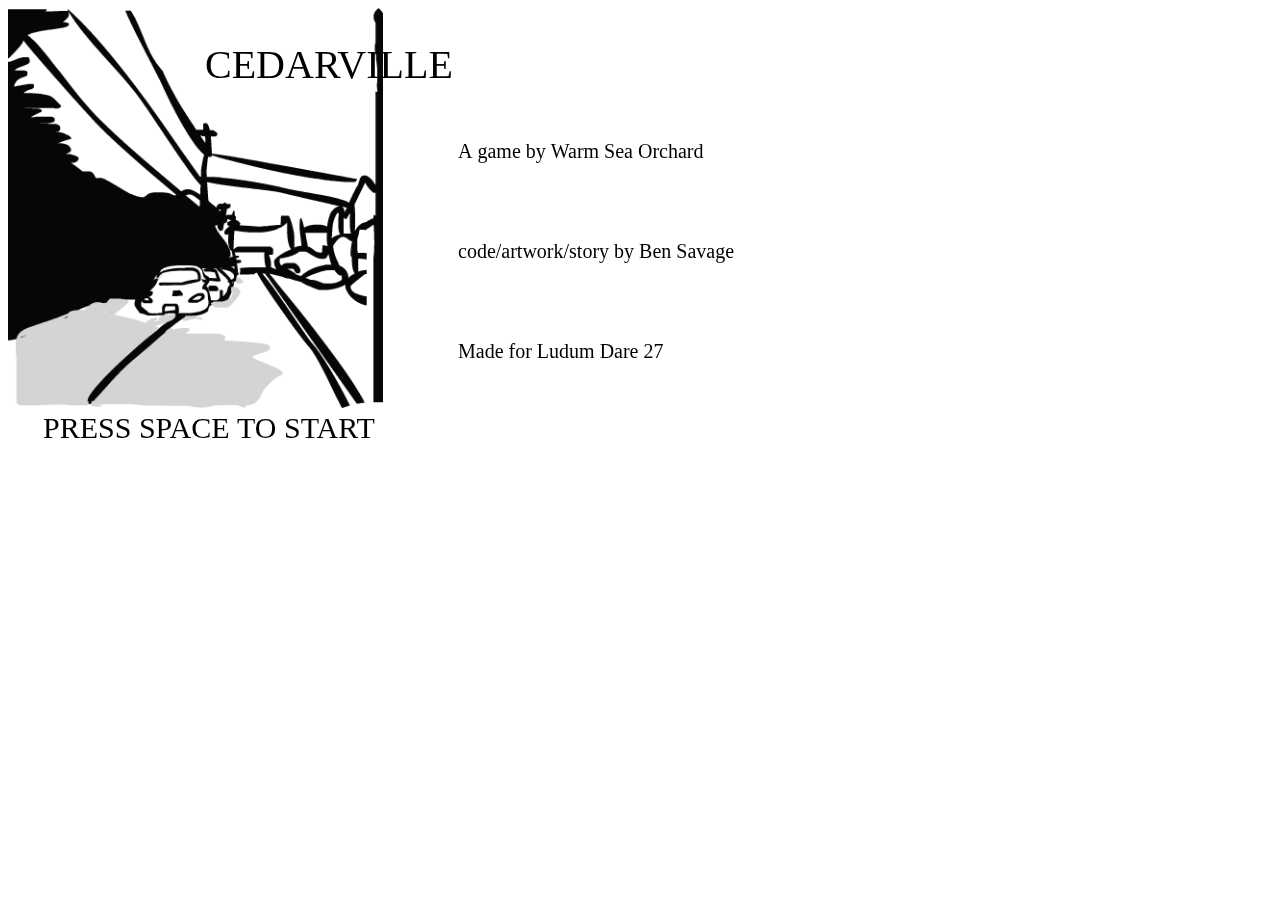
==== cedarville.html @ ca35a31c "initial commit" ====
<!doctype html>
<meta charset="utf-8">

<title> Cedarville </title>
<canvas id="theCanvas" width="1050" height="650">Your browser does not support canvas </canvas>

<style>
#theCanvas
{
background-color: #fff;
}
</style>

<audio id="theme">
<source src="beat.mp3" type="audio/mp3" ></source>
<source src="beat.ogg" type="audio/ogg" >
</source>
</audio>





<script>

var beat = document.querySelector("#theme");
var crickets = document.querySelector("#crickets");



var canvas = document.getElementById("theCanvas");
var context = canvas.getContext("2d");

var spriteObject =
{
sourceX: 0,
sourceY: 0,
sourceWidth: 0,
sourceHeight: 0,
width: 20,
height: 20,
x: 0,
y: 0,
vx: 0,
vy: 0,
scrubbing: 0,

  accelerationX: 0, 
  accelerationY: 0,
  speed: 3, 
  rotationSpeed: 0.3,
  speedLimit: 5, 
  friction: 0.96,

centerX: function()
{
return this.x + (this.width / 2);
},
centerY: function()
{
return this.y + (this.height / 2);
},
halfWidth: function()
{
return this.width / 2;
},
halfHeight: function()
{
return this.height / 2;
}
};

var page = 1;
var bubbleSequence = 1;

var disableSpace = false;

var choice1 = "";
var choice2 = "";
var choice3 = "";
var choice4 = "";
var choice5 = "";
var choice6 = "";

var randomArray = ["A","B"];

var timerValue = 10;

var counter1 = 10;
var timerPlay1 = true;
var timesUp1 = false;

var counter2 = 10;
var timerPlay2 = true;
var timesUp2 = false;


var counter3 = 10;
var timerPlay3 = true;
var timesUp3 = false;


var counter4 = 10;
var timerPlay4 = true;
var timesUp4 = false;


var counter5 = 10;
var timerPlay5 = true;
var timesUp5 = false;


var counter6 = 10;
var timerPlay6 = true;
var timesUp6 = false;




//CEDARVILLE LOGO

var cedarville = Object.create(spriteObject);
cedarville.x = 0;
cedarville.y = 0;
cedarville.width = 375;
cedarville.height = 400;

var cedarvilleImage = new Image();
cedarvilleImage.src = "cedarville.png";

//INSTRUCTIONS 1

var instructions1 = Object.create(spriteObject);
instructions1.x = 30;
instructions1.y = 30;
instructions1.width = 450;
instructions1.height = 400;

var instructions1Image = new Image();
instructions1Image.src = "instructions1.png";

//INSTRUCTIONS 2

var instructions2 = Object.create(spriteObject);
instructions2.x = 30;
instructions2.y = 50;
instructions2.width = 450;
instructions2.height = 360;

var instructions2Image = new Image();
instructions2Image.src = "instructions2.png";

//CAROL

var carol = Object.create(spriteObject);
carol.x = 30;
carol.y = 250;
carol.width = 50;
carol.height = 175;

var carolImage = new Image();
carolImage.src = "carol.png";

//ROY

var roy = Object.create(spriteObject);
roy.x = 200;
roy.y = 270;
roy.width = 110;
roy.height = 174;
var royMove = false;

var royImage = new Image();
royImage.src = "roy.png";

//DOG

var dog = Object.create(spriteObject);
dog.x = 400;
dog.y = 300;
dog.width = 150;
dog.height = 130;

var dogImage = new Image();
dogImage.src = "dog.png";

//STREET

var street = Object.create(spriteObject);
street.x = -50;
street.y = 0;
street.width = 590;
street.height = 260;

var streetImage = new Image();
streetImage.src = "background1.png";

//HOTEL

var hotel = Object.create(spriteObject);
hotel.x = -50;
hotel.y = 0;
hotel.width = 550;
hotel.height = 400;

var hotelImage = new Image();
hotelImage.src = "hotel.png";

//HOTEL BUBBLE1

var hotelBubble1 = Object.create(spriteObject);
hotelBubble1.x = 270;
hotelBubble1.y = 0;
hotelBubble1.width = 210;
hotelBubble1.height = 120;

var hotelBubble1Image = new Image();
hotelBubble1Image.src = "hotelBubble1.png";

//HOTEL BUBBLE2

var hotelBubble2 = Object.create(spriteObject);
hotelBubble2.x = 170;
hotelBubble2.y = 120;
hotelBubble2.width = 210;
hotelBubble2.height = 120;

var hotelBubble2Image = new Image();
hotelBubble2Image.src = "hotelBubble2.png";

//HOTEL BUBBLE3

var hotelBubble3 = Object.create(spriteObject);
hotelBubble3.x = 270;
hotelBubble3.y = 0;
hotelBubble3.width = 210;
hotelBubble3.height = 120;

var hotelBubble3Image = new Image();
hotelBubble3Image.src = "hotelBubble3.png";

//STREET BUBBLE1

var streetBubble1 = Object.create(spriteObject);
streetBubble1.x = 360;
streetBubble1.y = 0;
streetBubble1.width = 210;
streetBubble1.height = 120;

var streetBubble1Image = new Image();
streetBubble1Image.src = "streetBubble1.png";

//STREET BUBBLE2

var streetBubble2 = Object.create(spriteObject);
streetBubble2.x = 70;
streetBubble2.y = 0;
streetBubble2.width = 210;
streetBubble2.height = 120;

var streetBubble2Image = new Image();
streetBubble2Image.src = "streetBubble2.png";

//STREET BUBBLE3

var streetBubble3 = Object.create(spriteObject);
streetBubble3.x = -20;
streetBubble3.y = 0;
streetBubble3.width = 200;
streetBubble3.height = 100;

var streetBubble3Image = new Image();
streetBubble3Image.src = "streetBubble3.png";

//OFFICE BUBBLE 1

var officeBubble1 = Object.create(spriteObject);
officeBubble1.x = 340;
officeBubble1.y = 100;
officeBubble1.width = 200;
officeBubble1.height = 100;

var officeBubble1Image = new Image();
officeBubble1Image.src = "officeBubble1.png";

//OFFICE BUBBLE 2

var officeBubble2 = Object.create(spriteObject);
officeBubble2.x = 80;
officeBubble2.y = 30;
officeBubble2.width = 200;
officeBubble2.height = 100;

var officeBubble2Image = new Image();
officeBubble2Image.src = "officeBubble2.png";


//OFFICE BUBBLE 3

var officeBubble3 = Object.create(spriteObject);
officeBubble3.x = 340;
officeBubble3.y = 100;
officeBubble3.width = 200;
officeBubble3.height = 100;

var officeBubble3Image = new Image();
officeBubble3Image.src = "officeBubble3.png";

//OFFICE BUBBLE 4

var officeBubble4 = Object.create(spriteObject);
officeBubble4.x = 80;
officeBubble4.y = 30;
officeBubble4.width = 200;
officeBubble4.height = 100;

var officeBubble4Image = new Image();
officeBubble4Image.src = "officeBubble4.png";

//OFFICE BUBBLE 5

var officeBubble5 = Object.create(spriteObject);
officeBubble5.x = 340;
officeBubble5.y = 100;
officeBubble5.width = 200;
officeBubble5.height = 100;

var officeBubble5Image = new Image();
officeBubble5Image.src = "officeBubble5.png";





//CHUCK

var chuck = Object.create(spriteObject);
chuck.x = 0;
chuck.y = 200;
chuck.width = 155;
chuck.height = 210;
var chuckMove = false;

var chuckImage = new Image();
chuckImage.src = "chuck.png";

//OFFICE

var office = Object.create(spriteObject);
office.x = 0;
office.y = 100;
office.width = 550;
office.height = 400;

var officeImage = new Image();
officeImage.src = "office.png";

//APARTMENT

var apartment = Object.create(spriteObject);
apartment.x = 0;
apartment.y = 100;
apartment.width = 550;
apartment.height = 400;

var apartmentImage = new Image();
apartmentImage.src = "apartment.png";

//BOB'S WIFE

var wife = Object.create(spriteObject);
wife.x = 200;
wife.y = 170;
wife.width = 80;
wife.height = 210;

var wifeImage = new Image();
wifeImage.src = "wife.png";

//BOB

var bob = Object.create(spriteObject);
bob.x = 120;
bob.y = 140;
bob.width = 72;
bob.height = 190;

var bobImage = new Image();
bobImage.src = "bob.png";

//APARTMENT BUBBLE 1

var apartmentBubble1 = Object.create(spriteObject);
apartmentBubble1.x = 180;
apartmentBubble1.y = 110;
apartmentBubble1.width = 200;
apartmentBubble1.height = 100;

var apartmentBubble1Image = new Image();
apartmentBubble1Image.src = "apartmentBubble1.png";

//APARTMENT BUBBLE 2

var apartmentBubble2 = Object.create(spriteObject);
apartmentBubble2.x = 180;
apartmentBubble2.y = 110;
apartmentBubble2.width = 200;
apartmentBubble2.height = 100;

var apartmentBubble2Image = new Image();
apartmentBubble2Image.src = "apartmentBubble2.png";




//MAP

var map = Object.create(spriteObject);
map.x = 0;
map.y = 100;
map.width = 550;
map.height = 400;

var mapImage = new Image();
mapImage.src = "map.png";

//MAP BUBBLE 1

var mapBubble1 = Object.create(spriteObject);
mapBubble1.x = 60;
mapBubble1.y = 160;
mapBubble1.width = 234;
mapBubble1.height = 168;

var mapBubble1Image = new Image();
mapBubble1Image.src = "mapBubble1.png";

//MAP BUBBLE 2

var mapBubble2 = Object.create(spriteObject);
mapBubble2.x = 180;
mapBubble2.y = 310;
mapBubble2.width = 275;
mapBubble2.height = 180;

var mapBubble2Image = new Image();
mapBubble2Image.src = "mapBubble2.png";

//SHED

var shed = Object.create(spriteObject);
shed.x = 0;
shed.y = 0;
shed.width = 550;
shed.height = 400;

var shedImage = new Image();
shedImage.src = "shed.png";

//SHED BUBBLE 1

var shedBubble1 = Object.create(spriteObject);
shedBubble1.x = 70;
shedBubble1.y = 0;
shedBubble1.width = 350;
shedBubble1.height = 300;

var shedBubble1Image = new Image();
shedBubble1Image.src = "shedBubble1.png";

var shedBubble2 = Object.create(spriteObject);
shedBubble2.x = 70;
shedBubble2.y = 0;
shedBubble2.width = 350;
shedBubble2.height = 300;

var shedBubble2Image = new Image();
shedBubble2Image.src = "shedBubble2.png";


var shedBubble3 = Object.create(spriteObject);
shedBubble3.x = 70;
shedBubble3.y = 0;
shedBubble3.width = 350;
shedBubble3.height = 300;

var shedBubble3Image = new Image();
shedBubble3Image.src = "shedBubble3.png";

//CHUCK TITLE

var chuckTitle = Object.create(spriteObject);
chuckTitle.x = 70;
chuckTitle.y = 60;
chuckTitle.width = 350;
chuckTitle.height = 40;

var chuckTitleImage = new Image();
chuckTitleImage.src = "chuckTitle.png";

//ROY TITLE

var royTitle = Object.create(spriteObject);
royTitle.x = 70;
royTitle.y = 60;
royTitle.width = 380;
royTitle.height = 130;

var royTitleImage = new Image();
royTitleImage.src = "royTitle.png";

//LISA TITLE

var lisaTitle = Object.create(spriteObject);
lisaTitle.x = 70;
lisaTitle.y = 60;
lisaTitle.width = 390;
lisaTitle.height = 135;

var lisaTitleImage = new Image();
lisaTitleImage.src = "lisaTitle.png";

//BOB TITLE

var bobTitle = Object.create(spriteObject);
bobTitle.x = 120;
bobTitle.y = 60;
bobTitle.width = 265;
bobTitle.height = 60;

var bobTitleImage = new Image();
bobTitleImage.src = "bobTitle.png";

//LEO TITLE

var leoTitle = Object.create(spriteObject);
leoTitle.x = 50;
leoTitle.y = 60;
leoTitle.width = 420;
leoTitle.height = 135;

var leoTitleImage = new Image();
leoTitleImage.src = "leoTitle.png";

//CAROL TITLE

var carolTitle = Object.create(spriteObject);
carolTitle.x = 70;
carolTitle.y = 60;
carolTitle.width = 390;
carolTitle.height = 150;

var carolTitleImage = new Image();
carolTitleImage.src = "carolTitle.png";

//CHUCK CHOICES

var chuckChoice1 = Object.create(spriteObject);
chuckChoice1.x = 70;
chuckChoice1.y = 150;
chuckChoice1.width = 400;
chuckChoice1.height = 208;

var chuckChoice1Image = new Image();
chuckChoice1Image.src = "chuckChoice1.png";

var chuckChoice2 = Object.create(spriteObject);
chuckChoice2.x = 70;
chuckChoice2.y = 150;
chuckChoice2.width = 400;
chuckChoice2.height = 392;

var chuckChoice2Image = new Image();
chuckChoice2Image.src = "chuckChoice2.png";

var chuckChoice3 = Object.create(spriteObject);
chuckChoice3.x = 70;
chuckChoice3.y = 150;
chuckChoice3.width = 400;
chuckChoice3.height = 162;

var chuckChoice3Image = new Image();
chuckChoice3Image.src = "chuckChoice3.png";

var chuckChoice4 = Object.create(spriteObject);
chuckChoice4.x = 70;
chuckChoice4.y = 150;
chuckChoice4.width = 400;
chuckChoice4.height = 116;

var chuckChoice4Image = new Image();
chuckChoice4Image.src = "chuckChoice4.png";

//ROY'S CHOICES

var royChoice1 = Object.create(spriteObject);
royChoice1.x = 70;
royChoice1.y = 250;
royChoice1.width = 400;
royChoice1.height = 182;

var royChoice1Image = new Image();
royChoice1Image.src = "royChoice1.png";

var royChoice2 = Object.create(spriteObject);
royChoice2.x = 70;
royChoice2.y = 250;
royChoice2.width = 400;
royChoice2.height = 182;

var royChoice2Image = new Image();
royChoice2Image.src = "royChoice2.png";

var royChoice3 = Object.create(spriteObject);
royChoice3.x = 70;
royChoice3.y = 250;
royChoice3.width = 400;
royChoice3.height = 296;

var royChoice3Image = new Image();
royChoice3Image.src = "royChoice3.png";

//LISA'S CHOICES

var lisaChoice1 = Object.create(spriteObject);
lisaChoice1.x = 70;
lisaChoice1.y = 250;
lisaChoice1.width = 400;
lisaChoice1.height = 231;

var lisaChoice1Image = new Image();
lisaChoice1Image.src = "lisaChoice1.png";

var lisaChoice2 = Object.create(spriteObject);
lisaChoice2.x = 70;
lisaChoice2.y = 250;
lisaChoice2.width = 400;
lisaChoice2.height = 185;

var lisaChoice2Image = new Image();
lisaChoice2Image.src = "lisaChoice2.png";

var lisaChoice3 = Object.create(spriteObject);
lisaChoice3.x = 70;
lisaChoice3.y = 250;
lisaChoice3.width = 400;
lisaChoice3.height = 254;

var lisaChoice3Image = new Image();
lisaChoice3Image.src = "lisaChoice3.png";

var lisaChoice4 = Object.create(spriteObject);
lisaChoice4.x = 70;
lisaChoice4.y = 250;
lisaChoice4.width = 400;
lisaChoice4.height = 208;

var lisaChoice4Image = new Image();
lisaChoice4Image.src = "lisaChoice4.png";

//BOB CHOICES

var bobChoice1 = Object.create(spriteObject);
bobChoice1.x = 70;
bobChoice1.y = 250;
bobChoice1.width = 400;
bobChoice1.height = 185;

var bobChoice1Image = new Image();
bobChoice1Image.src = "bobChoice1.png";

var bobChoice2 = Object.create(spriteObject);
bobChoice2.x = 70;
bobChoice2.y = 250;
bobChoice2.width = 400;
bobChoice2.height = 162;

var bobChoice2Image = new Image();
bobChoice2Image.src = "bobChoice2.png";

var bobChoice3 = Object.create(spriteObject);
bobChoice3.x = 70;
bobChoice3.y = 250;
bobChoice3.width = 400;
bobChoice3.height = 185;

var bobChoice3Image = new Image();
bobChoice3Image.src = "bobChoice3.png";

//LEO CHOICES

var leoChoice1 = Object.create(spriteObject);
leoChoice1.x = 70;
leoChoice1.y = 250;
leoChoice1.width = 400;
leoChoice1.height = 230;

var leoChoice1Image = new Image();
leoChoice1Image.src = "leoChoice1.png";

var leoChoice2 = Object.create(spriteObject);
leoChoice2.x = 70;
leoChoice2.y = 250;
leoChoice2.width = 400;
leoChoice2.height = 162;

var leoChoice2Image = new Image();
leoChoice2Image.src = "leoChoice2.png";

var leoChoice3 = Object.create(spriteObject);
leoChoice3.x = 70;
leoChoice3.y = 250;
leoChoice3.width = 400;
leoChoice3.height = 162;

var leoChoice3Image = new Image();
leoChoice3Image.src = "leoChoice3.png";

var leoChoice4 = Object.create(spriteObject);
leoChoice4.x = 70;
leoChoice4.y = 250;
leoChoice4.width = 400;
leoChoice4.height = 270;

var leoChoice4Image = new Image();
leoChoice4Image.src = "leoChoice4.png";

//CAROL CHOICES

var carolChoice1 = Object.create(spriteObject);
carolChoice1.x = 70;
carolChoice1.y = 250;
carolChoice1.width = 490;
carolChoice1.height = 320;

var carolChoice1Image = new Image();
carolChoice1Image.src = "carolChoice1.png";

var carolChoice2 = Object.create(spriteObject);
carolChoice2.x = 70;
carolChoice2.y = 250;
carolChoice2.width = 380;
carolChoice2.height = 200;

var carolChoice2Image = new Image();
carolChoice2Image.src = "carolChoice2.png";

var carolChoice3 = Object.create(spriteObject);
carolChoice3.x = 70;
carolChoice3.y = 250;
carolChoice3.width = 400;
carolChoice3.height = 229;

var carolChoice3Image = new Image();
carolChoice3Image.src = "carolChoice3.png";

var carolChoice4 = Object.create(spriteObject);
carolChoice4.x = 70;
carolChoice4.y = 250;
carolChoice4.width = 400;
carolChoice4.height = 185;

var carolChoice4Image = new Image();
carolChoice4Image.src = "carolChoice4.png";

var carolChoice5 = Object.create(spriteObject);
carolChoice5.x = 70;
carolChoice5.y = 250;
carolChoice5.width = 400;
carolChoice5.height = 135;

var carolChoice5Image = new Image();
carolChoice5Image.src = "carolChoice5.png";

//CHAACTER IMAGES

var chuckPic = Object.create(spriteObject);
chuckPic.x = 550;
chuckPic.y = 0;
chuckPic.width = 442;
chuckPic.height = 549;

var chuckPicImage = new Image();
chuckPicImage.src = "chuckImage.png";

var royPic = Object.create(spriteObject);
royPic.x = 550;
royPic.y = 0;
royPic.width = 442;
royPic.height = 549;

var royPicImage = new Image();
royPicImage.src = "royPic.png";

var lisaPic = Object.create(spriteObject);
lisaPic.x = 550;
lisaPic.y = 0;
lisaPic.width = 442;
lisaPic.height = 549;

var lisaPicImage = new Image();
lisaPicImage.src = "lisaPic.png";

var bobPic = Object.create(spriteObject);
bobPic.x = 550;
bobPic.y = 0;
bobPic.width = 442;
bobPic.height = 549;

var bobPicImage = new Image();
bobPicImage.src = "bobPic.png";

var leoPic = Object.create(spriteObject);
leoPic.x = 550;
leoPic.y = 0;
leoPic.width = 442;
leoPic.height = 549;

var leoPicImage = new Image();
leoPicImage.src = "leoPic.png";

var carolPic = Object.create(spriteObject);
carolPic.x = 550;
carolPic.y = 0;
carolPic.width = 442;
carolPic.height = 549;

var carolPicImage = new Image();
carolPicImage.src = "carolPic.png";




window.addEventListener("keydown", onKeyDown, false);
window.addEventListener("keyup", onKeyUp, false);

function onKeyDown(event)
{
if(event.keyCode === 32 && disableSpace === false)
{
event.preventDefault();
page++;
bubbleSequence = 1;
}
if(event.keyCode === 37)
{
event.preventDefault();
royMove = true;
roy.vx = -8;
}
if(event.keyCode === 39)
{
event.preventDefault();
royMove = true;
roy.vx = 8;
}
if(event.keyCode === 51 && page === 5 && bubbleSequence > 3 && timesUp1 === false)
{
event.preventDefault();
choice1 = "A";
page = 6;
}
if(event.keyCode === 52 && page === 5 && bubbleSequence > 3 && timesUp1 === false)
{
event.preventDefault();
choice1 = "B";
page = 6;
}
if(event.keyCode === 83 && page === 7 && bubbleSequence > 3 && timesUp2 === false)
{
event.preventDefault();
choice2 = "A";
page = 8;
}
if(event.keyCode === 89 && page === 9 && bubbleSequence > 5 && timesUp3 === false)
{
event.preventDefault();
choice3 = "A";
page = 10;
}
if(event.keyCode === 78 && page === 9 && bubbleSequence > 5 && timesUp3 === false)
{
event.preventDefault();
choice3 = "B";
page = 10;
}
if(event.keyCode === 69 && page === 11 && bubbleSequence > 2 && timesUp4 === false)
{
event.preventDefault();
choice4 = "A";
page = 12;
}
if(event.keyCode === 76 && page === 11 && bubbleSequence > 2 && timesUp4 === false)
{
event.preventDefault();
choice4 = "B";
page = 12;
}
if(event.keyCode === 77 && page === 13 && timesUp5 === false)
{
event.preventDefault();
choice5 = "A";
page = 14;
}
if(event.keyCode === 68 && page === 13 && timesUp5 === false)
{
event.preventDefault();
choice5 = "B";
page = 14;
}
if(event.keyCode === 69 && page === 15 && bubbleSequence > 3 && timesUp6 === false)
{
event.preventDefault();
choice6 = "A";
page = 16;
}
if(event.keyCode === 87 && page === 15 && bubbleSequence > 3 && timesUp6 === false)
{
event.preventDefault();
choice6 = "B";
page = 16;
}

if(event.keyCode === 65)
{
event.preventDefault();
bubbleSequence++;
}
}

function onKeyUp(event)
{
if(event.keyCode === 32)
{

}
if(event.keyCode === 37)
{
royMove = false;
roy.vx = 0;
}
if(event.keyCode === 39)
{
royMove = false;
roy.vx = 0;

}
}


function countdown1()
{
if(counter1 > 0)
{
counter1--;
timerPlay1 = false;
window.setTimeout(countdown1,1000);
}
}

function countdown2()
{
if(counter2 > 0)
{
counter2--;
timerPlay2 = false;
window.setTimeout(countdown2,1000);
}
}

function countdown3()
{
if(counter3 > 0)
{
counter3--;
timerPlay3 = false;
window.setTimeout(countdown3,1000);
}
}

function countdown4()
{
if(counter4 > 0)
{
counter4--;
timerPlay4 = false;
window.setTimeout(countdown4,1000);
}
}

function countdown5()
{
if(counter5 > 0)
{
counter5--;
timerPlay5 = false;
window.setTimeout(countdown5,1000);
}
}

function countdown6()
{
if(counter6 > 0)
{
counter6--;
timerPlay6 = false;
window.setTimeout(countdown6,1000);
}
}


update();

function update() 
{
	context.clearRect(0,0,canvas.width,canvas.height);
	window.setTimeout(update,103);

	console.log(choice1,choice2,choice3,choice4,choice5,choice6);
	
	//PAGE 1 (TITLE)
	
	if(page === 1)
	{
	
	context.drawImage(cedarvilleImage,cedarville.x,cedarville.y,cedarville.width,cedarville.height);
	
	context.font = "40px verdana";
	context.fillStyle = "000000";
	
	context.fillText("CEDARVILLE",197,70);
	
	context.font = "30px verdana";
	context.fillText("PRESS SPACE TO START",35,430);
	
	context.font = "20px verdana";
	context.fillText("A game by Warm Sea Orchard",450,150);
	context.fillText("code/artwork/story by Ben Savage",450,250);
	context.fillText("Made for Ludum Dare 27",450,350);
	}
	
	//PAGE 2 (INSTRUCTIONS 1)
	
	if(page === 2)
	{
	
	context.drawImage(instructions1Image,instructions1.x,instructions1.y,instructions1.width,instructions1.height);
	
	context.font = "30px verdana";
	context.fillText("PRESS SPACE TO ADVANCE",35,430);
	}
	
	//PAGE 3 (INSTRUCTIONS 2)
	
	if(page === 3)
	{
	
	context.drawImage(instructions2Image,instructions2.x,instructions2.y,instructions2.width,instructions2.height);
	
	context.font = "30px verdana";
	context.fillText("PRESS SPACE TO ADVANCE",35,430);
	}
	
	//PAGE 4 (CHUCK)
	
	if(page === 4)
	{
	context.font = "70px verdana";
	context.fillText("\"CHUCK\"",100,230);
	context.font = "30px verdana";
	context.fillText("PRESS SPACE TO ADVANCE",35,430);
	}
	
	//PAGE 5 (HOTEL)
	
	if(page === 5)
	{
	
	window.removeEventListener("keydown", onKeyDown, false);
	context.drawImage(hotelImage,hotel.x,hotel.y,hotel.width,hotel.height);
	context.drawImage(chuckImage,chuck.sourceX,chuck.sourceY,chuck.width,chuck.height,chuck.x,chuck.y,chuck.width,chuck.height);
	
	chuck.vx = 8;
	
	if(chuck.x < 200)
	{
	chuck.x += chuck.vx;
	}
	
	chuck.sourceX += 155;
	
	if(chuck.sourceX === 310)
	{
	chuck.sourceX = 0;
	}
	
	if(chuck.x === 200)
	{
	chuck.x = 200;
	chuck.sourceX = 0;
	window.addEventListener("keydown", onKeyDown, false);
	
	if(bubbleSequence <= 3)
	{
	context.fillText("PRESS THE A KEY TO ADVANCE",35,480);
	disableSpace = true;
	}
	
	if(bubbleSequence === 1)
	{
	context.drawImage(hotelBubble1Image,hotelBubble1.x,hotelBubble1.y,hotelBubble1.width,hotelBubble1.height);
	}
	if(bubbleSequence === 2)
	{
	context.drawImage(hotelBubble2Image,hotelBubble2.x,hotelBubble2.y,hotelBubble2.width,hotelBubble2.height);
	}
	if(bubbleSequence === 3)
	{
	context.drawImage(hotelBubble3Image,hotelBubble3.x,hotelBubble3.y,hotelBubble3.width,hotelBubble3.height);
	}
	if(bubbleSequence > 3)
	{
	
	
	context.font = "30px verdana";
	context.fillText("WHAT DO YOU DO NEXT?",550,50);
	context.fillText("Press 3 to stay for three nights.",550,200);
	context.fillText("Press 4 to stay for four nights.",550,300);
	
	beat.play();
	context.font = "70px verdana";
	context.fillText(counter1,740,400);
	
	if(timerPlay1 === true)
	{
	countdown1();
	}
	if(counter1 === 0)
	{
	timesUp1 = true;
	var randomChoice1 = Math.floor(Math.random() * randomArray.length);
	
	choice1 = randomArray[randomChoice1];

	
	disableSpace = false;
	context.font = "30px verdana";
	context.fillText("PRESS SPACE TO ADVANCE",35,470);
	}
	
	
	}
	
	}
	
	}
	
	//PAGE 6 (ROY)
	
	if(page === 6)
	{
	
	disableSpace = false;
	context.font = "70px verdana";
	context.fillText("\"ROY\"",140,230);
	context.font = "30px verdana";
	context.fillText("PRESS SPACE TO ADVANCE",35,430);
	}
	
	
	//PAGE 7 (STREET)
	
	if(page === 7)
	{
	

	roy.x += roy.vx;
    
	
	if(royMove === true)
	{
	roy.sourceX += 110;
	
	if(roy.sourceX === 220)
	{
	roy.sourceX = 0;
	}
	}
	
	if(royMove === false)
	{
	roy.sourceX = 0;
	}
	
	dog.sourceX += 150;
	
	if(dog.sourceX === 300)
	{
	dog.sourceX = 0;
	}
	context.drawImage(streetImage,street.x,street.y,street.width,street.height);
	context.drawImage(dogImage,dog.sourceX,dog.sourceY,dog.width,dog.height,dog.x,dog.y,dog.width,dog.height);
	context.drawImage(royImage,roy.sourceX,roy.sourceY,roy.width,roy.height,roy.x,roy.y,roy.width,roy.height);
	
	if(bubbleSequence === 1)
	{
	context.drawImage(streetBubble1Image,streetBubble1.x,streetBubble1.y,streetBubble1.width,streetBubble1.height);
	}
	if(bubbleSequence === 2)
	{
	context.drawImage(streetBubble2Image,streetBubble2.x,streetBubble2.y,streetBubble2.width,streetBubble2.height);
	}
	if(bubbleSequence === 3)
	{
	context.drawImage(streetBubble3Image,streetBubble3.x,streetBubble3.y,streetBubble3.width,streetBubble3.height);
	}
	if(bubbleSequence > 3)
	{
	context.font = "30px verdana";
	context.fillText("WHAT DO YOU DO NEXT?",560,50);
	context.fillText("Press the S key to shoot the dog.",550,200);
	context.fillText("Wait and let the dog escape.",550,300);
	
	beat.play();
	context.font = "70px verdana";
	context.fillText(counter2,740,400);
	
	if(timerPlay2 === true)
	{
	countdown2();
	}
	if(counter2 === 0)
	{
	//var randomChoice2 = Math.floor(Math.random() * randomArray.length);
	timesUp2 = true;
	choice2 = randomArray[1];

	
	disableSpace = false;
	context.font = "30px verdana";
	context.fillText("PRESS SPACE TO ADVANCE",35,470);
	}
	
	}
	
	if(bubbleSequence <= 3)
	{
	context.fillText("PRESS THE A KEY TO ADVANCE",35,470);
	disableSpace = true;
	}
	
	}
	
	//PAGE 8 (LISA)
	
	if(page === 8)
	{
	disableSpace = false;
	context.font = "70px verdana";
	context.fillText("\"LISA\"",130,230);
	context.font = "30px verdana";
	context.fillText("PRESS SPACE TO ADVANCE",35,430);
	}
	
	
	//PAGE 9 (OFFICE)
	
	if(page === 9)
	{
	disableSpace = true;
	context.drawImage(officeImage,office.x,office.y,office.width,office.height);
	
	if(bubbleSequence <= 5)
	{
	context.fillText("PRESS THE A KEY TO ADVANCE",35,530);
	}
	
	if(bubbleSequence === 1)
	{
	context.drawImage(officeBubble1Image,officeBubble1.x,officeBubble1.y,officeBubble1.width,officeBubble1.height);
	}
	if(bubbleSequence === 2)
	{
	context.drawImage(officeBubble2Image,officeBubble2.x,officeBubble2.y,officeBubble2.width,officeBubble2.height);
	}
	if(bubbleSequence === 3)
	{
	context.drawImage(officeBubble3Image,officeBubble3.x,officeBubble3.y,officeBubble3.width,officeBubble3.height);
	}
	if(bubbleSequence === 4)
	{
	context.drawImage(officeBubble4Image,officeBubble4.x,officeBubble4.y,officeBubble4.width,officeBubble4.height);
	}
	if(bubbleSequence === 5)
	{
	context.drawImage(officeBubble5Image,officeBubble5.x,officeBubble5.y,officeBubble5.width,officeBubble5.height);
	}
	if(bubbleSequence > 5)
	{
	context.font = "30px verdana";
	context.fillText("WHAT DO YOU DO NEXT?",550,50);
	context.fillText("Press Y to say the password.",550,200);
	context.fillText("Press N to not say the password.",550,300);
	//context.font = "70px verdana";
	//context.fillText(timerValue,740,400);
	
	beat.play();
	context.font = "70px verdana";
	context.fillText(counter3,740,400);
	
	if(timerPlay3 === true)
	{
	countdown3();
	}
	if(counter3 === 0)
	{
	var randomChoice3 = Math.floor(Math.random() * randomArray.length);
	timesUp3 = true;
	choice3 = randomArray[randomChoice3];

	
	disableSpace = false;
	context.font = "30px verdana";
	context.fillText("PRESS SPACE TO ADVANCE",35,550);
	}
	
	}
	}
	
	//PAGE 10 (BOB)
	
	if(page === 10)
	{
	disableSpace = false;
	context.font = "70px verdana";
	context.fillText("\"BOB\"",140,230);
	context.font = "30px verdana";
	context.fillText("PRESS SPACE TO ADVANCE",35,430);
	}
	
	
	//PAGE 11 (APARTMENT)
	
	if(page === 11)
	{
	disableSpace = true;
	context.drawImage(apartmentImage,apartment.x,apartment.y,apartment.width,apartment.height);
	
	wife.sourceX += 80;
	
	if(wife.sourceX === 160)
	{
	wife.sourceX = 0;
	}
	context.drawImage(bobImage,bob.x,bob.y,bob.width,bob.height);
	context.drawImage(wifeImage,wife.sourceX,wife.sourceY,wife.width,wife.height,wife.x,wife.y,wife.width,wife.height);
	
	if(bubbleSequence === 1)
	{
	context.drawImage(apartmentBubble1Image,apartmentBubble1.x,apartmentBubble1.y,apartmentBubble1.width,apartmentBubble1.height);
	}
	if(bubbleSequence === 2)
	{
	context.drawImage(apartmentBubble2Image,apartmentBubble2.x,apartmentBubble2.y,apartmentBubble2.width,apartmentBubble2.height);
	}
	if(bubbleSequence > 2)
	{
	context.font = "30px verdana";
	context.fillText("WHAT DO YOU DO NEXT?",550,50);
	context.fillText("Press the E key to explain.",550,200);
	context.fillText("Press the L key to leave forever.",550,300);
	//context.font = "70px verdana";
	//context.fillText(timerValue,740,400);
	
	beat.play();
	
	context.font = "70px verdana";
	context.fillText(counter4,740,400);
	
	if(timerPlay4 === true)
	{
	countdown4();
	}
	if(counter4 === 0)
	{
	var randomChoice4 = Math.floor(Math.random() * randomArray.length);
	timesUp4 = true;
	choice4 = randomArray[randomChoice4];

	
	disableSpace = false;
	context.font = "30px verdana";
	context.fillText("PRESS SPACE TO ADVANCE",35,550);
	}
	
	
	}
	if(bubbleSequence <= 2)
	{
	context.fillText("PRESS THE A KEY TO ADVANCE",35,530);
	}
	}
	
	//PAGE 12 (LEO)
	
	if(page === 12)
	{
	disableSpace = false;
	context.font = "70px verdana";
	context.fillText("\"LEO\"",140,230);
	context.font = "30px verdana";
	context.fillText("PRESS SPACE TO ADVANCE",35,430);
	}
	
	//PAGE 13 (MAP)
	
	if(page === 13)
	{
	disableSpace = true;
	context.drawImage(mapImage,map.x,map.y,map.width,map.height);
	context.drawImage(mapBubble1Image,mapBubble1.x,mapBubble1.y,mapBubble1.width,mapBubble1.height);
	context.drawImage(mapBubble2Image,mapBubble2.x,mapBubble2.y,mapBubble2.width,mapBubble2.height);
	
	if(bubbleSequence === 1)
	{
	context.font = "30px verdana";
	context.fillText("A sudden and horrible twist of fate has struck your family.",0,25);
    context.fillText("Unfortunately, you cannot see both your mother and daughter",0,55);
	context.fillText("as fate has decided for them to die on the same day.",0,85);
	}
	if(bubbleSequence >= 2)
	{
	context.font = "30px verdana";
	context.fillText("WHAT DO YOU DO NEXT?",550,50);
	context.fillText("Press M to visit your mother.",550,200);
	context.fillText("Press D to stay with daughter.",550,300);
	//context.font = "70px verdana";
	//context.fillText(timerValue,740,400);
	
	
	beat.play();
	context.font = "70px verdana";
	context.fillText(counter5,740,400);
	
	if(timerPlay5 === true)
	{
	countdown5();
	}
	if(counter5 === 0)
	{
	var randomChoice5 = Math.floor(Math.random() * randomArray.length);
	timesUp5 = true;
	choice5 = randomArray[randomChoice5];

	
	disableSpace = false;
	context.font = "30px verdana";
	context.fillText("PRESS SPACE TO ADVANCE",35,550);
	}
	
	
	}
	if(bubbleSequence <= 1)
	{
	context.font = "30px verdana";
	context.fillText("PRESS THE A KEY TO ADVANCE",35,530);
	}
	}
	
	//PAGE 14 (CAROL)
	
	if(page === 14)
	{
	disableSpace = false;
	context.font = "70px verdana";
	context.fillText("\"CAROL\"",100,230);
	context.font = "30px verdana";
	context.fillText("PRESS SPACE TO ADVANCE",35,430);
	}
	
	
	//PAGE 15
	
	if(page === 15)
	{
	disableSpace = true;
	context.drawImage(shedImage,shed.x,shed.y,shed.width,shed.height);
	
	if(bubbleSequence === 1)
	{
	context.drawImage(shedBubble1Image,shedBubble1.x,shedBubble1.y,shedBubble1.width,shedBubble1.height);
	}
	if(bubbleSequence === 2)
	{
	context.drawImage(shedBubble2Image,shedBubble2.x,shedBubble2.y,shedBubble2.width,shedBubble2.height);
	}
	if(bubbleSequence === 3)
	{
	context.drawImage(shedBubble3Image,shedBubble3.x,shedBubble3.y,shedBubble3.width,shedBubble3.height);
	}
	if(bubbleSequence > 3)
	{
	context.font = "30px verdana";
	context.fillText("WHAT DO YOU DO NEXT?",550,50);
	context.fillText("Press the E key to enter shed.",550,200);
	context.fillText("Press the W key to walk away.",550,300);
	//context.font = "70px verdana";
	//context.fillText(timerValue,740,400);
	
	beat.play();
	context.font = "70px verdana";
	context.fillText(counter6,740,400);
	
	if(timerPlay6 === true)
	{
	countdown6();
	}
	if(counter6 === 0)
	{
	var randomChoice6 = Math.floor(Math.random() * randomArray.length);
	timesUp6 = true;
	choice6 = randomArray[randomChoice6];

	
	disableSpace = false;
	context.font = "30px verdana";
	context.fillText("PRESS SPACE TO ADVANCE",35,550);
	}
	
	}
	
	if(bubbleSequence <= 3)
	{
	context.fillText("PRESS THE A KEY TO ADVANCE",35,530);
	}
	context.drawImage(carolImage,carol.sourceX,carol.sourceY,carol.width,carol.height,carol.x,carol.y,carol.width,carol.height);
	
	
	}
	
	//PAGE 16 (CONCLUSIONS)
	
	if(page === 16)
	{
	disableSpace = false;
	context.font = "70px verdana";
	context.fillText("CONCLUSIONS",30,230);
	context.font = "30px verdana";
	context.fillText("PRESS SPACE TO ADVANCE",75,430);
	}
	
	//PAGE 17 (CHUCK 2)
	
	if(page === 17)
	{
	disableSpace = false;
	context.font = "70px verdana";
	context.fillText("\"CHUCK\"",100,230);
	context.font = "30px verdana";
	context.fillText("PRESS SPACE TO ADVANCE",35,430);
	
	}
	if(page === 18)
	{
	//context.drawImage(royPicImage,royPic.x,royPic.y,royPic.width,royPic.height);
	context.drawImage(chuckTitleImage,chuckTitle.x,chuckTitle.y,chuckTitle.width,chuckTitle.height);
	
	
	if (choice1 === "A" && choice6 === "A")
	{
	context.drawImage(chuckChoice2Image,chuckChoice2.x,chuckChoice2.y,chuckChoice2.width,chuckChoice2.height);
	}
	if(choice1 === "A" && choice6 === "B")
	{
	context.drawImage(chuckChoice1Image,chuckChoice1.x,chuckChoice1.y,chuckChoice1.width,chuckChoice1.height);
	}
	if(choice1 === "B" && choice4 === "B")
	{
	context.drawImage(chuckChoice3Image,chuckChoice3.x,chuckChoice3.y,chuckChoice3.width,chuckChoice3.height);
	}
	if(choice1 === "B" && choice4 === "A")
	{
	context.drawImage(chuckChoice4Image,chuckChoice4.x,chuckChoice4.y,chuckChoice4.width,chuckChoice4.height);
	}
	
	}
	if(page === 19)
	{
	disableSpace = false;
	context.font = "70px verdana";
	context.fillText("\"ROY\"",140,230);
	context.font = "30px verdana";
	context.fillText("PRESS SPACE TO ADVANCE",35,430);
	}
	if(page === 20)
	{
	//context.drawImage(royPicImage,royPic.x,royPic.y,royPic.width,royPic.height);
	context.drawImage(royTitleImage,royTitle.x,royTitle.y,royTitle.width,royTitle.height);
	
	if (choice2 === "A")
	{
	context.drawImage(royChoice1Image,royChoice1.x,royChoice1.y,royChoice1.width,royChoice1.height);
	}
	if(choice2 === "B" && choice6 === "A")
	{
	context.drawImage(royChoice2Image,royChoice2.x,royChoice2.y,royChoice2.width,royChoice2.height);
	}
	if(choice2 === "B" && choice6 === "B")
	{
	context.drawImage(royChoice3Image,royChoice3.x,royChoice3.y,royChoice3.width,royChoice3.height);
	}

	}
	if(page === 21)
	{
    disableSpace = false;
	context.font = "70px verdana";
	context.fillText("\"LISA\"",130,230);
	context.font = "30px verdana";
	context.fillText("PRESS SPACE TO ADVANCE",35,430);
	}
	if(page === 22)
	{
	//context.drawImage(lisaPicImage,lisaPic.x,lisaPic.y,lisaPic.width,lisaPic.height);
	context.drawImage(lisaTitleImage,lisaTitle.x,lisaTitle.y,lisaTitle.width,lisaTitle.height);
	
	if (choice3 === "A" && choice6 === "B")
	{
	context.drawImage(lisaChoice1Image,lisaChoice1.x,lisaChoice1.y,lisaChoice1.width,lisaChoice1.height);
	}
	if(choice3 === "A" && choice6 === "A")
	{
	context.drawImage(lisaChoice2Image,lisaChoice2.x,lisaChoice2.y,lisaChoice2.width,lisaChoice2.height);
	}
	if(choice3 === "B" && choice5 === "A")
	{
	context.drawImage(lisaChoice3Image,lisaChoice3.x,lisaChoice3.y,lisaChoice3.width,lisaChoice3.height);
	}
	if(choice3 === "B" && choice5 === "B")
	{
	context.drawImage(lisaChoice4Image,lisaChoice4.x,lisaChoice4.y,lisaChoice4.width,lisaChoice4.height);
	}
	}
	if(page === 23)
	{
	disableSpace = false;
	context.font = "70px verdana";
	context.fillText("\"BOB\"",140,230);
	context.font = "30px verdana";
	context.fillText("PRESS SPACE TO ADVANCE",35,430);
	}
	if(page === 24)
	{
	//context.drawImage(bobPicImage,bobPic.x,bobPic.y,bobPic.width,bobPic.height);
	context.drawImage(bobTitleImage,bobTitle.x,bobTitle.y,bobTitle.width,bobTitle.height);
	
	if (choice4 === "B" && choice1 === "B")
	{
	context.drawImage(bobChoice1Image,bobChoice1.x,bobChoice1.y,bobChoice1.width,bobChoice1.height);
	}
	if(choice4 === "B" && choice1 === "A")
	{
	context.drawImage(bobChoice2Image,bobChoice2.x,bobChoice2.y,bobChoice2.width,bobChoice2.height);
	}
	if(choice4 === "A")
	{
	context.drawImage(bobChoice3Image,bobChoice3.x,bobChoice3.y,bobChoice3.width,bobChoice3.height);
	}
	
	}
	if(page === 25)
	{
	disableSpace = false;
	context.font = "70px verdana";
	context.fillText("\"LEO\"",140,230);
	context.font = "30px verdana";
	context.fillText("PRESS SPACE TO ADVANCE",35,430);
	}
	if(page === 26)
	{
	//context.drawImage(leoPicImage,leoPic.x,leoPic.y,leoPic.width,leoPic.height);
	context.drawImage(leoTitleImage,leoTitle.x,leoTitle.y,leoTitle.width,leoTitle.height);
	
	if (choice5 === "B" && choice4 === "A")
	{
	context.drawImage(leoChoice1Image,leoChoice1.x,leoChoice1.y,leoChoice1.width,leoChoice1.height);
	}
	if(choice5 === "B" && choice4 === "B")
	{
	context.drawImage(leoChoice4Image,leoChoice4.x,leoChoice4.y,leoChoice4.width,leoChoice4.height);
	}
	if(choice5 === "A" && choice3 === "B")
	{
	context.drawImage(leoChoice2Image,leoChoice2.x,leoChoice2.y,leoChoice2.width,leoChoice2.height);
	}
	if(choice5 === "A" && choice3 === "A")
	{
	context.drawImage(leoChoice3Image,leoChoice3.x,leoChoice3.y,leoChoice3.width,leoChoice3.height);
	}
	
	}
	if(page === 27)
	{
	disableSpace = false;
	context.font = "70px verdana";
	context.fillText("\"CAROL\"",100,230);
	context.font = "30px verdana";
	context.fillText("PRESS SPACE TO ADVANCE",35,430);
	}
	if(page === 28)
	{
	//context.drawImage(carolPicImage,carolPic.x,carolPic.y,carolPic.width,carolPic.height);
	context.drawImage(carolTitleImage,carolTitle.x,carolTitle.y,carolTitle.width,carolTitle.height);
	
	if (choice6 === "A" && choice1 === "A")
	{
	context.drawImage(carolChoice1Image,carolChoice1.x,carolChoice1.y,carolChoice1.width,carolChoice1.height);
	}
	if(choice6 === "A" && choice1 === "B")
	{
	context.drawImage(carolChoice2Image,carolChoice2.x,carolChoice2.y,carolChoice2.width,carolChoice2.height);
	}
	if(choice6 === "B" && choice3 === "A")
	{
	context.drawImage(carolChoice3Image,carolChoice3.x,carolChoice3.y,carolChoice3.width,carolChoice3.height);
	}
	if(choice6 === "B" && choice3 === "B")
	{
	context.drawImage(carolChoice5Image,carolChoice5.x,carolChoice5.y,carolChoice5.width,carolChoice5.height);
	}
	if(choice6 === "B" && choice2 === "B")
	{
	context.drawImage(carolChoice4Image,carolChoice4.x,carolChoice4.y,carolChoice4.width,carolChoice4.height);
	}
	if(choice6 === "B" && choice2 === "A")
	{
	context.drawImage(carolChoice5Image,carolChoice5.x,carolChoice5.y,carolChoice5.width,carolChoice5.height);
	}
	
	}
	if(page === 29)
	{
	
	disableSpace = true;
	context.drawImage(cedarvilleImage,cedarville.x,cedarville.y,cedarville.width,cedarville.height);
		context.font = "40px verdana";
	context.fillStyle = "000000";
	
	context.fillText("CEDARVILLE",197,70);
	
	context.font = "30px verdana";
	context.fillText("THE END",35,430);
	}
	
}
</script>
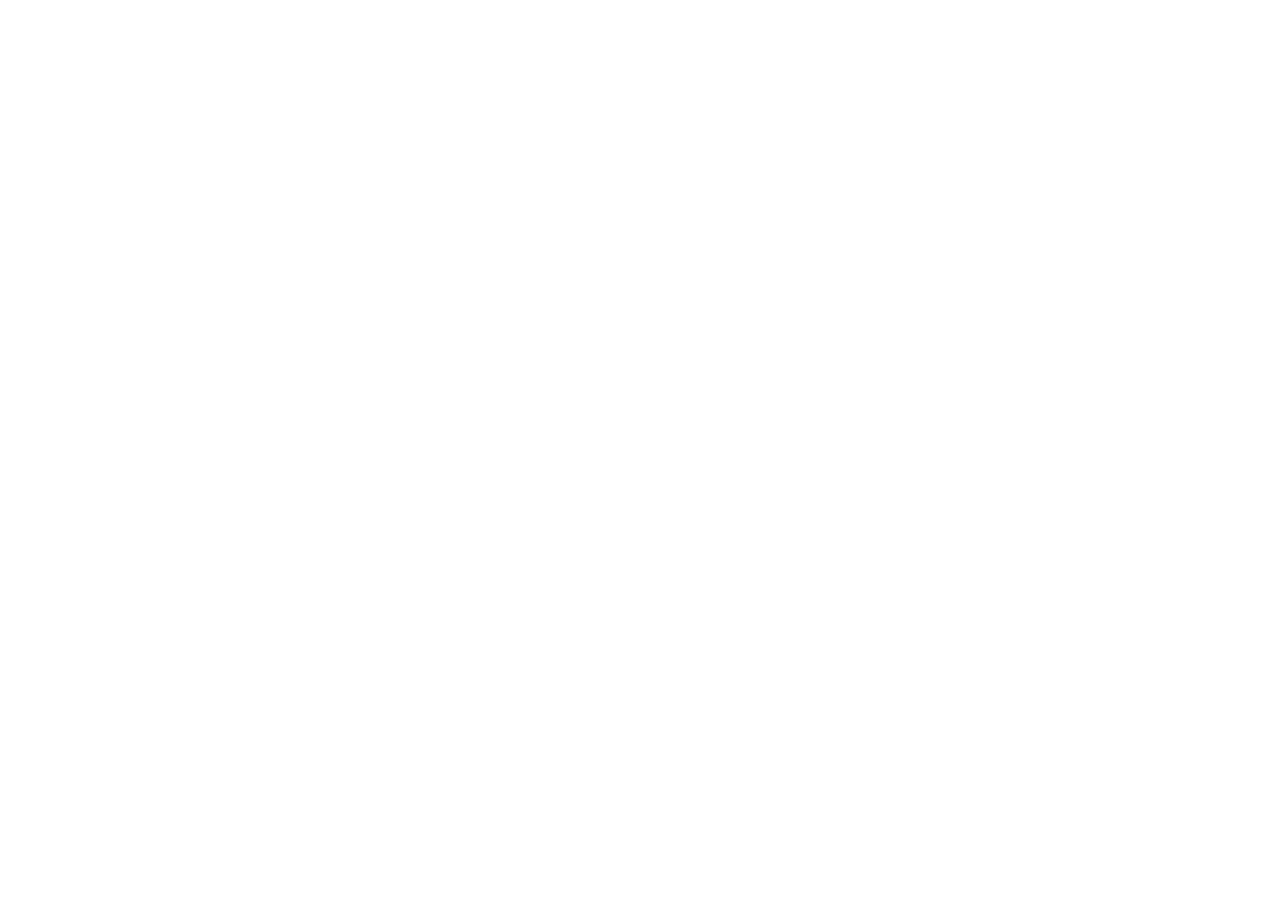
==== commit 1c2100cb: "reformatted index.html. Created file structure" ====
--- a/cedarville.html
+++ b/cedarville.html
@@ -1,1756 +1,16 @@
 <!doctype html>
-<meta charset="utf-8">
-
-<title> Cedarville </title>
-<canvas id="theCanvas" width="1050" height="650">Your browser does not support canvas </canvas>
-
-<style>
-#theCanvas
-{
-background-color: #fff;
-}
-</style>
-
-<audio id="theme">
-<source src="beat.mp3" type="audio/mp3" ></source>
-<source src="beat.ogg" type="audio/ogg" >
-</source>
-</audio>
-
-
-
-
-
-<script>
-
-var beat = document.querySelector("#theme");
-var crickets = document.querySelector("#crickets");
-
-
-
-var canvas = document.getElementById("theCanvas");
-var context = canvas.getContext("2d");
-
-var spriteObject =
-{
-sourceX: 0,
-sourceY: 0,
-sourceWidth: 0,
-sourceHeight: 0,
-width: 20,
-height: 20,
-x: 0,
-y: 0,
-vx: 0,
-vy: 0,
-scrubbing: 0,
-
-  accelerationX: 0, 
-  accelerationY: 0,
-  speed: 3, 
-  rotationSpeed: 0.3,
-  speedLimit: 5, 
-  friction: 0.96,
-
-centerX: function()
-{
-return this.x + (this.width / 2);
-},
-centerY: function()
-{
-return this.y + (this.height / 2);
-},
-halfWidth: function()
-{
-return this.width / 2;
-},
-halfHeight: function()
-{
-return this.height / 2;
-}
-};
-
-var page = 1;
-var bubbleSequence = 1;
-
-var disableSpace = false;
-
-var choice1 = "";
-var choice2 = "";
-var choice3 = "";
-var choice4 = "";
-var choice5 = "";
-var choice6 = "";
-
-var randomArray = ["A","B"];
-
-var timerValue = 10;
-
-var counter1 = 10;
-var timerPlay1 = true;
-var timesUp1 = false;
-
-var counter2 = 10;
-var timerPlay2 = true;
-var timesUp2 = false;
-
-
-var counter3 = 10;
-var timerPlay3 = true;
-var timesUp3 = false;
-
-
-var counter4 = 10;
-var timerPlay4 = true;
-var timesUp4 = false;
-
-
-var counter5 = 10;
-var timerPlay5 = true;
-var timesUp5 = false;
-
-
-var counter6 = 10;
-var timerPlay6 = true;
-var timesUp6 = false;
-
-
-
-
-//CEDARVILLE LOGO
-
-var cedarville = Object.create(spriteObject);
-cedarville.x = 0;
-cedarville.y = 0;
-cedarville.width = 375;
-cedarville.height = 400;
-
-var cedarvilleImage = new Image();
-cedarvilleImage.src = "cedarville.png";
-
-//INSTRUCTIONS 1
-
-var instructions1 = Object.create(spriteObject);
-instructions1.x = 30;
-instructions1.y = 30;
-instructions1.width = 450;
-instructions1.height = 400;
-
-var instructions1Image = new Image();
-instructions1Image.src = "instructions1.png";
-
-//INSTRUCTIONS 2
-
-var instructions2 = Object.create(spriteObject);
-instructions2.x = 30;
-instructions2.y = 50;
-instructions2.width = 450;
-instructions2.height = 360;
-
-var instructions2Image = new Image();
-instructions2Image.src = "instructions2.png";
-
-//CAROL
-
-var carol = Object.create(spriteObject);
-carol.x = 30;
-carol.y = 250;
-carol.width = 50;
-carol.height = 175;
-
-var carolImage = new Image();
-carolImage.src = "carol.png";
-
-//ROY
-
-var roy = Object.create(spriteObject);
-roy.x = 200;
-roy.y = 270;
-roy.width = 110;
-roy.height = 174;
-var royMove = false;
-
-var royImage = new Image();
-royImage.src = "roy.png";
-
-//DOG
-
-var dog = Object.create(spriteObject);
-dog.x = 400;
-dog.y = 300;
-dog.width = 150;
-dog.height = 130;
-
-var dogImage = new Image();
-dogImage.src = "dog.png";
-
-//STREET
-
-var street = Object.create(spriteObject);
-street.x = -50;
-street.y = 0;
-street.width = 590;
-street.height = 260;
-
-var streetImage = new Image();
-streetImage.src = "background1.png";
-
-//HOTEL
-
-var hotel = Object.create(spriteObject);
-hotel.x = -50;
-hotel.y = 0;
-hotel.width = 550;
-hotel.height = 400;
-
-var hotelImage = new Image();
-hotelImage.src = "hotel.png";
-
-//HOTEL BUBBLE1
-
-var hotelBubble1 = Object.create(spriteObject);
-hotelBubble1.x = 270;
-hotelBubble1.y = 0;
-hotelBubble1.width = 210;
-hotelBubble1.height = 120;
-
-var hotelBubble1Image = new Image();
-hotelBubble1Image.src = "hotelBubble1.png";
-
-//HOTEL BUBBLE2
-
-var hotelBubble2 = Object.create(spriteObject);
-hotelBubble2.x = 170;
-hotelBubble2.y = 120;
-hotelBubble2.width = 210;
-hotelBubble2.height = 120;
-
-var hotelBubble2Image = new Image();
-hotelBubble2Image.src = "hotelBubble2.png";
-
-//HOTEL BUBBLE3
-
-var hotelBubble3 = Object.create(spriteObject);
-hotelBubble3.x = 270;
-hotelBubble3.y = 0;
-hotelBubble3.width = 210;
-hotelBubble3.height = 120;
-
-var hotelBubble3Image = new Image();
-hotelBubble3Image.src = "hotelBubble3.png";
-
-//STREET BUBBLE1
-
-var streetBubble1 = Object.create(spriteObject);
-streetBubble1.x = 360;
-streetBubble1.y = 0;
-streetBubble1.width = 210;
-streetBubble1.height = 120;
-
-var streetBubble1Image = new Image();
-streetBubble1Image.src = "streetBubble1.png";
-
-//STREET BUBBLE2
-
-var streetBubble2 = Object.create(spriteObject);
-streetBubble2.x = 70;
-streetBubble2.y = 0;
-streetBubble2.width = 210;
-streetBubble2.height = 120;
-
-var streetBubble2Image = new Image();
-streetBubble2Image.src = "streetBubble2.png";
-
-//STREET BUBBLE3
-
-var streetBubble3 = Object.create(spriteObject);
-streetBubble3.x = -20;
-streetBubble3.y = 0;
-streetBubble3.width = 200;
-streetBubble3.height = 100;
-
-var streetBubble3Image = new Image();
-streetBubble3Image.src = "streetBubble3.png";
-
-//OFFICE BUBBLE 1
-
-var officeBubble1 = Object.create(spriteObject);
-officeBubble1.x = 340;
-officeBubble1.y = 100;
-officeBubble1.width = 200;
-officeBubble1.height = 100;
-
-var officeBubble1Image = new Image();
-officeBubble1Image.src = "officeBubble1.png";
-
-//OFFICE BUBBLE 2
-
-var officeBubble2 = Object.create(spriteObject);
-officeBubble2.x = 80;
-officeBubble2.y = 30;
-officeBubble2.width = 200;
-officeBubble2.height = 100;
-
-var officeBubble2Image = new Image();
-officeBubble2Image.src = "officeBubble2.png";
-
-
-//OFFICE BUBBLE 3
-
-var officeBubble3 = Object.create(spriteObject);
-officeBubble3.x = 340;
-officeBubble3.y = 100;
-officeBubble3.width = 200;
-officeBubble3.height = 100;
-
-var officeBubble3Image = new Image();
-officeBubble3Image.src = "officeBubble3.png";
-
-//OFFICE BUBBLE 4
-
-var officeBubble4 = Object.create(spriteObject);
-officeBubble4.x = 80;
-officeBubble4.y = 30;
-officeBubble4.width = 200;
-officeBubble4.height = 100;
-
-var officeBubble4Image = new Image();
-officeBubble4Image.src = "officeBubble4.png";
-
-//OFFICE BUBBLE 5
-
-var officeBubble5 = Object.create(spriteObject);
-officeBubble5.x = 340;
-officeBubble5.y = 100;
-officeBubble5.width = 200;
-officeBubble5.height = 100;
-
-var officeBubble5Image = new Image();
-officeBubble5Image.src = "officeBubble5.png";
-
-
-
-
-
-//CHUCK
-
-var chuck = Object.create(spriteObject);
-chuck.x = 0;
-chuck.y = 200;
-chuck.width = 155;
-chuck.height = 210;
-var chuckMove = false;
-
-var chuckImage = new Image();
-chuckImage.src = "chuck.png";
-
-//OFFICE
-
-var office = Object.create(spriteObject);
-office.x = 0;
-office.y = 100;
-office.width = 550;
-office.height = 400;
-
-var officeImage = new Image();
-officeImage.src = "office.png";
-
-//APARTMENT
-
-var apartment = Object.create(spriteObject);
-apartment.x = 0;
-apartment.y = 100;
-apartment.width = 550;
-apartment.height = 400;
-
-var apartmentImage = new Image();
-apartmentImage.src = "apartment.png";
-
-//BOB'S WIFE
-
-var wife = Object.create(spriteObject);
-wife.x = 200;
-wife.y = 170;
-wife.width = 80;
-wife.height = 210;
-
-var wifeImage = new Image();
-wifeImage.src = "wife.png";
-
-//BOB
-
-var bob = Object.create(spriteObject);
-bob.x = 120;
-bob.y = 140;
-bob.width = 72;
-bob.height = 190;
-
-var bobImage = new Image();
-bobImage.src = "bob.png";
-
-//APARTMENT BUBBLE 1
-
-var apartmentBubble1 = Object.create(spriteObject);
-apartmentBubble1.x = 180;
-apartmentBubble1.y = 110;
-apartmentBubble1.width = 200;
-apartmentBubble1.height = 100;
-
-var apartmentBubble1Image = new Image();
-apartmentBubble1Image.src = "apartmentBubble1.png";
-
-//APARTMENT BUBBLE 2
-
-var apartmentBubble2 = Object.create(spriteObject);
-apartmentBubble2.x = 180;
-apartmentBubble2.y = 110;
-apartmentBubble2.width = 200;
-apartmentBubble2.height = 100;
-
-var apartmentBubble2Image = new Image();
-apartmentBubble2Image.src = "apartmentBubble2.png";
-
-
-
-
-//MAP
-
-var map = Object.create(spriteObject);
-map.x = 0;
-map.y = 100;
-map.width = 550;
-map.height = 400;
-
-var mapImage = new Image();
-mapImage.src = "map.png";
-
-//MAP BUBBLE 1
-
-var mapBubble1 = Object.create(spriteObject);
-mapBubble1.x = 60;
-mapBubble1.y = 160;
-mapBubble1.width = 234;
-mapBubble1.height = 168;
-
-var mapBubble1Image = new Image();
-mapBubble1Image.src = "mapBubble1.png";
-
-//MAP BUBBLE 2
-
-var mapBubble2 = Object.create(spriteObject);
-mapBubble2.x = 180;
-mapBubble2.y = 310;
-mapBubble2.width = 275;
-mapBubble2.height = 180;
-
-var mapBubble2Image = new Image();
-mapBubble2Image.src = "mapBubble2.png";
-
-//SHED
-
-var shed = Object.create(spriteObject);
-shed.x = 0;
-shed.y = 0;
-shed.width = 550;
-shed.height = 400;
-
-var shedImage = new Image();
-shedImage.src = "shed.png";
-
-//SHED BUBBLE 1
-
-var shedBubble1 = Object.create(spriteObject);
-shedBubble1.x = 70;
-shedBubble1.y = 0;
-shedBubble1.width = 350;
-shedBubble1.height = 300;
-
-var shedBubble1Image = new Image();
-shedBubble1Image.src = "shedBubble1.png";
-
-var shedBubble2 = Object.create(spriteObject);
-shedBubble2.x = 70;
-shedBubble2.y = 0;
-shedBubble2.width = 350;
-shedBubble2.height = 300;
-
-var shedBubble2Image = new Image();
-shedBubble2Image.src = "shedBubble2.png";
-
-
-var shedBubble3 = Object.create(spriteObject);
-shedBubble3.x = 70;
-shedBubble3.y = 0;
-shedBubble3.width = 350;
-shedBubble3.height = 300;
-
-var shedBubble3Image = new Image();
-shedBubble3Image.src = "shedBubble3.png";
-
-//CHUCK TITLE
-
-var chuckTitle = Object.create(spriteObject);
-chuckTitle.x = 70;
-chuckTitle.y = 60;
-chuckTitle.width = 350;
-chuckTitle.height = 40;
-
-var chuckTitleImage = new Image();
-chuckTitleImage.src = "chuckTitle.png";
-
-//ROY TITLE
-
-var royTitle = Object.create(spriteObject);
-royTitle.x = 70;
-royTitle.y = 60;
-royTitle.width = 380;
-royTitle.height = 130;
-
-var royTitleImage = new Image();
-royTitleImage.src = "royTitle.png";
-
-//LISA TITLE
-
-var lisaTitle = Object.create(spriteObject);
-lisaTitle.x = 70;
-lisaTitle.y = 60;
-lisaTitle.width = 390;
-lisaTitle.height = 135;
-
-var lisaTitleImage = new Image();
-lisaTitleImage.src = "lisaTitle.png";
-
-//BOB TITLE
-
-var bobTitle = Object.create(spriteObject);
-bobTitle.x = 120;
-bobTitle.y = 60;
-bobTitle.width = 265;
-bobTitle.height = 60;
-
-var bobTitleImage = new Image();
-bobTitleImage.src = "bobTitle.png";
-
-//LEO TITLE
-
-var leoTitle = Object.create(spriteObject);
-leoTitle.x = 50;
-leoTitle.y = 60;
-leoTitle.width = 420;
-leoTitle.height = 135;
-
-var leoTitleImage = new Image();
-leoTitleImage.src = "leoTitle.png";
-
-//CAROL TITLE
-
-var carolTitle = Object.create(spriteObject);
-carolTitle.x = 70;
-carolTitle.y = 60;
-carolTitle.width = 390;
-carolTitle.height = 150;
-
-var carolTitleImage = new Image();
-carolTitleImage.src = "carolTitle.png";
-
-//CHUCK CHOICES
-
-var chuckChoice1 = Object.create(spriteObject);
-chuckChoice1.x = 70;
-chuckChoice1.y = 150;
-chuckChoice1.width = 400;
-chuckChoice1.height = 208;
-
-var chuckChoice1Image = new Image();
-chuckChoice1Image.src = "chuckChoice1.png";
-
-var chuckChoice2 = Object.create(spriteObject);
-chuckChoice2.x = 70;
-chuckChoice2.y = 150;
-chuckChoice2.width = 400;
-chuckChoice2.height = 392;
-
-var chuckChoice2Image = new Image();
-chuckChoice2Image.src = "chuckChoice2.png";
-
-var chuckChoice3 = Object.create(spriteObject);
-chuckChoice3.x = 70;
-chuckChoice3.y = 150;
-chuckChoice3.width = 400;
-chuckChoice3.height = 162;
-
-var chuckChoice3Image = new Image();
-chuckChoice3Image.src = "chuckChoice3.png";
-
-var chuckChoice4 = Object.create(spriteObject);
-chuckChoice4.x = 70;
-chuckChoice4.y = 150;
-chuckChoice4.width = 400;
-chuckChoice4.height = 116;
-
-var chuckChoice4Image = new Image();
-chuckChoice4Image.src = "chuckChoice4.png";
-
-//ROY'S CHOICES
-
-var royChoice1 = Object.create(spriteObject);
-royChoice1.x = 70;
-royChoice1.y = 250;
-royChoice1.width = 400;
-royChoice1.height = 182;
-
-var royChoice1Image = new Image();
-royChoice1Image.src = "royChoice1.png";
-
-var royChoice2 = Object.create(spriteObject);
-royChoice2.x = 70;
-royChoice2.y = 250;
-royChoice2.width = 400;
-royChoice2.height = 182;
-
-var royChoice2Image = new Image();
-royChoice2Image.src = "royChoice2.png";
-
-var royChoice3 = Object.create(spriteObject);
-royChoice3.x = 70;
-royChoice3.y = 250;
-royChoice3.width = 400;
-royChoice3.height = 296;
-
-var royChoice3Image = new Image();
-royChoice3Image.src = "royChoice3.png";
-
-//LISA'S CHOICES
-
-var lisaChoice1 = Object.create(spriteObject);
-lisaChoice1.x = 70;
-lisaChoice1.y = 250;
-lisaChoice1.width = 400;
-lisaChoice1.height = 231;
-
-var lisaChoice1Image = new Image();
-lisaChoice1Image.src = "lisaChoice1.png";
-
-var lisaChoice2 = Object.create(spriteObject);
-lisaChoice2.x = 70;
-lisaChoice2.y = 250;
-lisaChoice2.width = 400;
-lisaChoice2.height = 185;
-
-var lisaChoice2Image = new Image();
-lisaChoice2Image.src = "lisaChoice2.png";
-
-var lisaChoice3 = Object.create(spriteObject);
-lisaChoice3.x = 70;
-lisaChoice3.y = 250;
-lisaChoice3.width = 400;
-lisaChoice3.height = 254;
-
-var lisaChoice3Image = new Image();
-lisaChoice3Image.src = "lisaChoice3.png";
-
-var lisaChoice4 = Object.create(spriteObject);
-lisaChoice4.x = 70;
-lisaChoice4.y = 250;
-lisaChoice4.width = 400;
-lisaChoice4.height = 208;
-
-var lisaChoice4Image = new Image();
-lisaChoice4Image.src = "lisaChoice4.png";
-
-//BOB CHOICES
-
-var bobChoice1 = Object.create(spriteObject);
-bobChoice1.x = 70;
-bobChoice1.y = 250;
-bobChoice1.width = 400;
-bobChoice1.height = 185;
-
-var bobChoice1Image = new Image();
-bobChoice1Image.src = "bobChoice1.png";
-
-var bobChoice2 = Object.create(spriteObject);
-bobChoice2.x = 70;
-bobChoice2.y = 250;
-bobChoice2.width = 400;
-bobChoice2.height = 162;
-
-var bobChoice2Image = new Image();
-bobChoice2Image.src = "bobChoice2.png";
-
-var bobChoice3 = Object.create(spriteObject);
-bobChoice3.x = 70;
-bobChoice3.y = 250;
-bobChoice3.width = 400;
-bobChoice3.height = 185;
-
-var bobChoice3Image = new Image();
-bobChoice3Image.src = "bobChoice3.png";
-
-//LEO CHOICES
-
-var leoChoice1 = Object.create(spriteObject);
-leoChoice1.x = 70;
-leoChoice1.y = 250;
-leoChoice1.width = 400;
-leoChoice1.height = 230;
-
-var leoChoice1Image = new Image();
-leoChoice1Image.src = "leoChoice1.png";
-
-var leoChoice2 = Object.create(spriteObject);
-leoChoice2.x = 70;
-leoChoice2.y = 250;
-leoChoice2.width = 400;
-leoChoice2.height = 162;
-
-var leoChoice2Image = new Image();
-leoChoice2Image.src = "leoChoice2.png";
-
-var leoChoice3 = Object.create(spriteObject);
-leoChoice3.x = 70;
-leoChoice3.y = 250;
-leoChoice3.width = 400;
-leoChoice3.height = 162;
-
-var leoChoice3Image = new Image();
-leoChoice3Image.src = "leoChoice3.png";
-
-var leoChoice4 = Object.create(spriteObject);
-leoChoice4.x = 70;
-leoChoice4.y = 250;
-leoChoice4.width = 400;
-leoChoice4.height = 270;
-
-var leoChoice4Image = new Image();
-leoChoice4Image.src = "leoChoice4.png";
-
-//CAROL CHOICES
-
-var carolChoice1 = Object.create(spriteObject);
-carolChoice1.x = 70;
-carolChoice1.y = 250;
-carolChoice1.width = 490;
-carolChoice1.height = 320;
-
-var carolChoice1Image = new Image();
-carolChoice1Image.src = "carolChoice1.png";
-
-var carolChoice2 = Object.create(spriteObject);
-carolChoice2.x = 70;
-carolChoice2.y = 250;
-carolChoice2.width = 380;
-carolChoice2.height = 200;
-
-var carolChoice2Image = new Image();
-carolChoice2Image.src = "carolChoice2.png";
-
-var carolChoice3 = Object.create(spriteObject);
-carolChoice3.x = 70;
-carolChoice3.y = 250;
-carolChoice3.width = 400;
-carolChoice3.height = 229;
-
-var carolChoice3Image = new Image();
-carolChoice3Image.src = "carolChoice3.png";
-
-var carolChoice4 = Object.create(spriteObject);
-carolChoice4.x = 70;
-carolChoice4.y = 250;
-carolChoice4.width = 400;
-carolChoice4.height = 185;
-
-var carolChoice4Image = new Image();
-carolChoice4Image.src = "carolChoice4.png";
-
-var carolChoice5 = Object.create(spriteObject);
-carolChoice5.x = 70;
-carolChoice5.y = 250;
-carolChoice5.width = 400;
-carolChoice5.height = 135;
-
-var carolChoice5Image = new Image();
-carolChoice5Image.src = "carolChoice5.png";
-
-//CHAACTER IMAGES
-
-var chuckPic = Object.create(spriteObject);
-chuckPic.x = 550;
-chuckPic.y = 0;
-chuckPic.width = 442;
-chuckPic.height = 549;
-
-var chuckPicImage = new Image();
-chuckPicImage.src = "chuckImage.png";
-
-var royPic = Object.create(spriteObject);
-royPic.x = 550;
-royPic.y = 0;
-royPic.width = 442;
-royPic.height = 549;
-
-var royPicImage = new Image();
-royPicImage.src = "royPic.png";
-
-var lisaPic = Object.create(spriteObject);
-lisaPic.x = 550;
-lisaPic.y = 0;
-lisaPic.width = 442;
-lisaPic.height = 549;
-
-var lisaPicImage = new Image();
-lisaPicImage.src = "lisaPic.png";
-
-var bobPic = Object.create(spriteObject);
-bobPic.x = 550;
-bobPic.y = 0;
-bobPic.width = 442;
-bobPic.height = 549;
-
-var bobPicImage = new Image();
-bobPicImage.src = "bobPic.png";
-
-var leoPic = Object.create(spriteObject);
-leoPic.x = 550;
-leoPic.y = 0;
-leoPic.width = 442;
-leoPic.height = 549;
-
-var leoPicImage = new Image();
-leoPicImage.src = "leoPic.png";
-
-var carolPic = Object.create(spriteObject);
-carolPic.x = 550;
-carolPic.y = 0;
-carolPic.width = 442;
-carolPic.height = 549;
-
-var carolPicImage = new Image();
-carolPicImage.src = "carolPic.png";
-
-
-
-
-window.addEventListener("keydown", onKeyDown, false);
-window.addEventListener("keyup", onKeyUp, false);
-
-function onKeyDown(event)
-{
-if(event.keyCode === 32 && disableSpace === false)
-{
-event.preventDefault();
-page++;
-bubbleSequence = 1;
-}
-if(event.keyCode === 37)
-{
-event.preventDefault();
-royMove = true;
-roy.vx = -8;
-}
-if(event.keyCode === 39)
-{
-event.preventDefault();
-royMove = true;
-roy.vx = 8;
-}
-if(event.keyCode === 51 && page === 5 && bubbleSequence > 3 && timesUp1 === false)
-{
-event.preventDefault();
-choice1 = "A";
-page = 6;
-}
-if(event.keyCode === 52 && page === 5 && bubbleSequence > 3 && timesUp1 === false)
-{
-event.preventDefault();
-choice1 = "B";
-page = 6;
-}
-if(event.keyCode === 83 && page === 7 && bubbleSequence > 3 && timesUp2 === false)
-{
-event.preventDefault();
-choice2 = "A";
-page = 8;
-}
-if(event.keyCode === 89 && page === 9 && bubbleSequence > 5 && timesUp3 === false)
-{
-event.preventDefault();
-choice3 = "A";
-page = 10;
-}
-if(event.keyCode === 78 && page === 9 && bubbleSequence > 5 && timesUp3 === false)
-{
-event.preventDefault();
-choice3 = "B";
-page = 10;
-}
-if(event.keyCode === 69 && page === 11 && bubbleSequence > 2 && timesUp4 === false)
-{
-event.preventDefault();
-choice4 = "A";
-page = 12;
-}
-if(event.keyCode === 76 && page === 11 && bubbleSequence > 2 && timesUp4 === false)
-{
-event.preventDefault();
-choice4 = "B";
-page = 12;
-}
-if(event.keyCode === 77 && page === 13 && timesUp5 === false)
-{
-event.preventDefault();
-choice5 = "A";
-page = 14;
-}
-if(event.keyCode === 68 && page === 13 && timesUp5 === false)
-{
-event.preventDefault();
-choice5 = "B";
-page = 14;
-}
-if(event.keyCode === 69 && page === 15 && bubbleSequence > 3 && timesUp6 === false)
-{
-event.preventDefault();
-choice6 = "A";
-page = 16;
-}
-if(event.keyCode === 87 && page === 15 && bubbleSequence > 3 && timesUp6 === false)
-{
-event.preventDefault();
-choice6 = "B";
-page = 16;
-}
-
-if(event.keyCode === 65)
-{
-event.preventDefault();
-bubbleSequence++;
-}
-}
-
-function onKeyUp(event)
-{
-if(event.keyCode === 32)
-{
-
-}
-if(event.keyCode === 37)
-{
-royMove = false;
-roy.vx = 0;
-}
-if(event.keyCode === 39)
-{
-royMove = false;
-roy.vx = 0;
-
-}
-}
-
-
-function countdown1()
-{
-if(counter1 > 0)
-{
-counter1--;
-timerPlay1 = false;
-window.setTimeout(countdown1,1000);
-}
-}
-
-function countdown2()
-{
-if(counter2 > 0)
-{
-counter2--;
-timerPlay2 = false;
-window.setTimeout(countdown2,1000);
-}
-}
-
-function countdown3()
-{
-if(counter3 > 0)
-{
-counter3--;
-timerPlay3 = false;
-window.setTimeout(countdown3,1000);
-}
-}
-
-function countdown4()
-{
-if(counter4 > 0)
-{
-counter4--;
-timerPlay4 = false;
-window.setTimeout(countdown4,1000);
-}
-}
-
-function countdown5()
-{
-if(counter5 > 0)
-{
-counter5--;
-timerPlay5 = false;
-window.setTimeout(countdown5,1000);
-}
-}
-
-function countdown6()
-{
-if(counter6 > 0)
-{
-counter6--;
-timerPlay6 = false;
-window.setTimeout(countdown6,1000);
-}
-}
-
-
-update();
-
-function update() 
-{
-	context.clearRect(0,0,canvas.width,canvas.height);
-	window.setTimeout(update,103);
-
-	console.log(choice1,choice2,choice3,choice4,choice5,choice6);
-	
-	//PAGE 1 (TITLE)
-	
-	if(page === 1)
-	{
-	
-	context.drawImage(cedarvilleImage,cedarville.x,cedarville.y,cedarville.width,cedarville.height);
-	
-	context.font = "40px verdana";
-	context.fillStyle = "000000";
-	
-	context.fillText("CEDARVILLE",197,70);
-	
-	context.font = "30px verdana";
-	context.fillText("PRESS SPACE TO START",35,430);
-	
-	context.font = "20px verdana";
-	context.fillText("A game by Warm Sea Orchard",450,150);
-	context.fillText("code/artwork/story by Ben Savage",450,250);
-	context.fillText("Made for Ludum Dare 27",450,350);
-	}
-	
-	//PAGE 2 (INSTRUCTIONS 1)
-	
-	if(page === 2)
-	{
-	
-	context.drawImage(instructions1Image,instructions1.x,instructions1.y,instructions1.width,instructions1.height);
-	
-	context.font = "30px verdana";
-	context.fillText("PRESS SPACE TO ADVANCE",35,430);
-	}
-	
-	//PAGE 3 (INSTRUCTIONS 2)
-	
-	if(page === 3)
-	{
-	
-	context.drawImage(instructions2Image,instructions2.x,instructions2.y,instructions2.width,instructions2.height);
-	
-	context.font = "30px verdana";
-	context.fillText("PRESS SPACE TO ADVANCE",35,430);
-	}
-	
-	//PAGE 4 (CHUCK)
-	
-	if(page === 4)
-	{
-	context.font = "70px verdana";
-	context.fillText("\"CHUCK\"",100,230);
-	context.font = "30px verdana";
-	context.fillText("PRESS SPACE TO ADVANCE",35,430);
-	}
-	
-	//PAGE 5 (HOTEL)
-	
-	if(page === 5)
-	{
-	
-	window.removeEventListener("keydown", onKeyDown, false);
-	context.drawImage(hotelImage,hotel.x,hotel.y,hotel.width,hotel.height);
-	context.drawImage(chuckImage,chuck.sourceX,chuck.sourceY,chuck.width,chuck.height,chuck.x,chuck.y,chuck.width,chuck.height);
-	
-	chuck.vx = 8;
-	
-	if(chuck.x < 200)
-	{
-	chuck.x += chuck.vx;
-	}
-	
-	chuck.sourceX += 155;
-	
-	if(chuck.sourceX === 310)
-	{
-	chuck.sourceX = 0;
-	}
-	
-	if(chuck.x === 200)
-	{
-	chuck.x = 200;
-	chuck.sourceX = 0;
-	window.addEventListener("keydown", onKeyDown, false);
-	
-	if(bubbleSequence <= 3)
-	{
-	context.fillText("PRESS THE A KEY TO ADVANCE",35,480);
-	disableSpace = true;
-	}
-	
-	if(bubbleSequence === 1)
-	{
-	context.drawImage(hotelBubble1Image,hotelBubble1.x,hotelBubble1.y,hotelBubble1.width,hotelBubble1.height);
-	}
-	if(bubbleSequence === 2)
-	{
-	context.drawImage(hotelBubble2Image,hotelBubble2.x,hotelBubble2.y,hotelBubble2.width,hotelBubble2.height);
-	}
-	if(bubbleSequence === 3)
-	{
-	context.drawImage(hotelBubble3Image,hotelBubble3.x,hotelBubble3.y,hotelBubble3.width,hotelBubble3.height);
-	}
-	if(bubbleSequence > 3)
-	{
-	
-	
-	context.font = "30px verdana";
-	context.fillText("WHAT DO YOU DO NEXT?",550,50);
-	context.fillText("Press 3 to stay for three nights.",550,200);
-	context.fillText("Press 4 to stay for four nights.",550,300);
-	
-	beat.play();
-	context.font = "70px verdana";
-	context.fillText(counter1,740,400);
-	
-	if(timerPlay1 === true)
-	{
-	countdown1();
-	}
-	if(counter1 === 0)
-	{
-	timesUp1 = true;
-	var randomChoice1 = Math.floor(Math.random() * randomArray.length);
-	
-	choice1 = randomArray[randomChoice1];
-
-	
-	disableSpace = false;
-	context.font = "30px verdana";
-	context.fillText("PRESS SPACE TO ADVANCE",35,470);
-	}
-	
-	
-	}
-	
-	}
-	
-	}
-	
-	//PAGE 6 (ROY)
-	
-	if(page === 6)
-	{
-	
-	disableSpace = false;
-	context.font = "70px verdana";
-	context.fillText("\"ROY\"",140,230);
-	context.font = "30px verdana";
-	context.fillText("PRESS SPACE TO ADVANCE",35,430);
-	}
-	
-	
-	//PAGE 7 (STREET)
-	
-	if(page === 7)
-	{
-	
-
-	roy.x += roy.vx;
-    
-	
-	if(royMove === true)
-	{
-	roy.sourceX += 110;
-	
-	if(roy.sourceX === 220)
-	{
-	roy.sourceX = 0;
-	}
-	}
-	
-	if(royMove === false)
-	{
-	roy.sourceX = 0;
-	}
-	
-	dog.sourceX += 150;
-	
-	if(dog.sourceX === 300)
-	{
-	dog.sourceX = 0;
-	}
-	context.drawImage(streetImage,street.x,street.y,street.width,street.height);
-	context.drawImage(dogImage,dog.sourceX,dog.sourceY,dog.width,dog.height,dog.x,dog.y,dog.width,dog.height);
-	context.drawImage(royImage,roy.sourceX,roy.sourceY,roy.width,roy.height,roy.x,roy.y,roy.width,roy.height);
-	
-	if(bubbleSequence === 1)
-	{
-	context.drawImage(streetBubble1Image,streetBubble1.x,streetBubble1.y,streetBubble1.width,streetBubble1.height);
-	}
-	if(bubbleSequence === 2)
-	{
-	context.drawImage(streetBubble2Image,streetBubble2.x,streetBubble2.y,streetBubble2.width,streetBubble2.height);
-	}
-	if(bubbleSequence === 3)
-	{
-	context.drawImage(streetBubble3Image,streetBubble3.x,streetBubble3.y,streetBubble3.width,streetBubble3.height);
-	}
-	if(bubbleSequence > 3)
-	{
-	context.font = "30px verdana";
-	context.fillText("WHAT DO YOU DO NEXT?",560,50);
-	context.fillText("Press the S key to shoot the dog.",550,200);
-	context.fillText("Wait and let the dog escape.",550,300);
-	
-	beat.play();
-	context.font = "70px verdana";
-	context.fillText(counter2,740,400);
-	
-	if(timerPlay2 === true)
-	{
-	countdown2();
-	}
-	if(counter2 === 0)
-	{
-	//var randomChoice2 = Math.floor(Math.random() * randomArray.length);
-	timesUp2 = true;
-	choice2 = randomArray[1];
-
-	
-	disableSpace = false;
-	context.font = "30px verdana";
-	context.fillText("PRESS SPACE TO ADVANCE",35,470);
-	}
-	
-	}
-	
-	if(bubbleSequence <= 3)
-	{
-	context.fillText("PRESS THE A KEY TO ADVANCE",35,470);
-	disableSpace = true;
-	}
-	
-	}
-	
-	//PAGE 8 (LISA)
-	
-	if(page === 8)
-	{
-	disableSpace = false;
-	context.font = "70px verdana";
-	context.fillText("\"LISA\"",130,230);
-	context.font = "30px verdana";
-	context.fillText("PRESS SPACE TO ADVANCE",35,430);
-	}
-	
-	
-	//PAGE 9 (OFFICE)
-	
-	if(page === 9)
-	{
-	disableSpace = true;
-	context.drawImage(officeImage,office.x,office.y,office.width,office.height);
-	
-	if(bubbleSequence <= 5)
-	{
-	context.fillText("PRESS THE A KEY TO ADVANCE",35,530);
-	}
-	
-	if(bubbleSequence === 1)
-	{
-	context.drawImage(officeBubble1Image,officeBubble1.x,officeBubble1.y,officeBubble1.width,officeBubble1.height);
-	}
-	if(bubbleSequence === 2)
-	{
-	context.drawImage(officeBubble2Image,officeBubble2.x,officeBubble2.y,officeBubble2.width,officeBubble2.height);
-	}
-	if(bubbleSequence === 3)
-	{
-	context.drawImage(officeBubble3Image,officeBubble3.x,officeBubble3.y,officeBubble3.width,officeBubble3.height);
-	}
-	if(bubbleSequence === 4)
-	{
-	context.drawImage(officeBubble4Image,officeBubble4.x,officeBubble4.y,officeBubble4.width,officeBubble4.height);
-	}
-	if(bubbleSequence === 5)
-	{
-	context.drawImage(officeBubble5Image,officeBubble5.x,officeBubble5.y,officeBubble5.width,officeBubble5.height);
-	}
-	if(bubbleSequence > 5)
-	{
-	context.font = "30px verdana";
-	context.fillText("WHAT DO YOU DO NEXT?",550,50);
-	context.fillText("Press Y to say the password.",550,200);
-	context.fillText("Press N to not say the password.",550,300);
-	//context.font = "70px verdana";
-	//context.fillText(timerValue,740,400);
-	
-	beat.play();
-	context.font = "70px verdana";
-	context.fillText(counter3,740,400);
-	
-	if(timerPlay3 === true)
-	{
-	countdown3();
-	}
-	if(counter3 === 0)
-	{
-	var randomChoice3 = Math.floor(Math.random() * randomArray.length);
-	timesUp3 = true;
-	choice3 = randomArray[randomChoice3];
-
-	
-	disableSpace = false;
-	context.font = "30px verdana";
-	context.fillText("PRESS SPACE TO ADVANCE",35,550);
-	}
-	
-	}
-	}
-	
-	//PAGE 10 (BOB)
-	
-	if(page === 10)
-	{
-	disableSpace = false;
-	context.font = "70px verdana";
-	context.fillText("\"BOB\"",140,230);
-	context.font = "30px verdana";
-	context.fillText("PRESS SPACE TO ADVANCE",35,430);
-	}
-	
-	
-	//PAGE 11 (APARTMENT)
-	
-	if(page === 11)
-	{
-	disableSpace = true;
-	context.drawImage(apartmentImage,apartment.x,apartment.y,apartment.width,apartment.height);
-	
-	wife.sourceX += 80;
-	
-	if(wife.sourceX === 160)
-	{
-	wife.sourceX = 0;
-	}
-	context.drawImage(bobImage,bob.x,bob.y,bob.width,bob.height);
-	context.drawImage(wifeImage,wife.sourceX,wife.sourceY,wife.width,wife.height,wife.x,wife.y,wife.width,wife.height);
-	
-	if(bubbleSequence === 1)
-	{
-	context.drawImage(apartmentBubble1Image,apartmentBubble1.x,apartmentBubble1.y,apartmentBubble1.width,apartmentBubble1.height);
-	}
-	if(bubbleSequence === 2)
-	{
-	context.drawImage(apartmentBubble2Image,apartmentBubble2.x,apartmentBubble2.y,apartmentBubble2.width,apartmentBubble2.height);
-	}
-	if(bubbleSequence > 2)
-	{
-	context.font = "30px verdana";
-	context.fillText("WHAT DO YOU DO NEXT?",550,50);
-	context.fillText("Press the E key to explain.",550,200);
-	context.fillText("Press the L key to leave forever.",550,300);
-	//context.font = "70px verdana";
-	//context.fillText(timerValue,740,400);
-	
-	beat.play();
-	
-	context.font = "70px verdana";
-	context.fillText(counter4,740,400);
-	
-	if(timerPlay4 === true)
-	{
-	countdown4();
-	}
-	if(counter4 === 0)
-	{
-	var randomChoice4 = Math.floor(Math.random() * randomArray.length);
-	timesUp4 = true;
-	choice4 = randomArray[randomChoice4];
-
-	
-	disableSpace = false;
-	context.font = "30px verdana";
-	context.fillText("PRESS SPACE TO ADVANCE",35,550);
-	}
-	
-	
-	}
-	if(bubbleSequence <= 2)
-	{
-	context.fillText("PRESS THE A KEY TO ADVANCE",35,530);
-	}
-	}
-	
-	//PAGE 12 (LEO)
-	
-	if(page === 12)
-	{
-	disableSpace = false;
-	context.font = "70px verdana";
-	context.fillText("\"LEO\"",140,230);
-	context.font = "30px verdana";
-	context.fillText("PRESS SPACE TO ADVANCE",35,430);
-	}
-	
-	//PAGE 13 (MAP)
-	
-	if(page === 13)
-	{
-	disableSpace = true;
-	context.drawImage(mapImage,map.x,map.y,map.width,map.height);
-	context.drawImage(mapBubble1Image,mapBubble1.x,mapBubble1.y,mapBubble1.width,mapBubble1.height);
-	context.drawImage(mapBubble2Image,mapBubble2.x,mapBubble2.y,mapBubble2.width,mapBubble2.height);
-	
-	if(bubbleSequence === 1)
-	{
-	context.font = "30px verdana";
-	context.fillText("A sudden and horrible twist of fate has struck your family.",0,25);
-    context.fillText("Unfortunately, you cannot see both your mother and daughter",0,55);
-	context.fillText("as fate has decided for them to die on the same day.",0,85);
-	}
-	if(bubbleSequence >= 2)
-	{
-	context.font = "30px verdana";
-	context.fillText("WHAT DO YOU DO NEXT?",550,50);
-	context.fillText("Press M to visit your mother.",550,200);
-	context.fillText("Press D to stay with daughter.",550,300);
-	//context.font = "70px verdana";
-	//context.fillText(timerValue,740,400);
-	
-	
-	beat.play();
-	context.font = "70px verdana";
-	context.fillText(counter5,740,400);
-	
-	if(timerPlay5 === true)
-	{
-	countdown5();
-	}
-	if(counter5 === 0)
-	{
-	var randomChoice5 = Math.floor(Math.random() * randomArray.length);
-	timesUp5 = true;
-	choice5 = randomArray[randomChoice5];
-
-	
-	disableSpace = false;
-	context.font = "30px verdana";
-	context.fillText("PRESS SPACE TO ADVANCE",35,550);
-	}
-	
-	
-	}
-	if(bubbleSequence <= 1)
-	{
-	context.font = "30px verdana";
-	context.fillText("PRESS THE A KEY TO ADVANCE",35,530);
-	}
-	}
-	
-	//PAGE 14 (CAROL)
-	
-	if(page === 14)
-	{
-	disableSpace = false;
-	context.font = "70px verdana";
-	context.fillText("\"CAROL\"",100,230);
-	context.font = "30px verdana";
-	context.fillText("PRESS SPACE TO ADVANCE",35,430);
-	}
-	
-	
-	//PAGE 15
-	
-	if(page === 15)
-	{
-	disableSpace = true;
-	context.drawImage(shedImage,shed.x,shed.y,shed.width,shed.height);
-	
-	if(bubbleSequence === 1)
-	{
-	context.drawImage(shedBubble1Image,shedBubble1.x,shedBubble1.y,shedBubble1.width,shedBubble1.height);
-	}
-	if(bubbleSequence === 2)
-	{
-	context.drawImage(shedBubble2Image,shedBubble2.x,shedBubble2.y,shedBubble2.width,shedBubble2.height);
-	}
-	if(bubbleSequence === 3)
-	{
-	context.drawImage(shedBubble3Image,shedBubble3.x,shedBubble3.y,shedBubble3.width,shedBubble3.height);
-	}
-	if(bubbleSequence > 3)
-	{
-	context.font = "30px verdana";
-	context.fillText("WHAT DO YOU DO NEXT?",550,50);
-	context.fillText("Press the E key to enter shed.",550,200);
-	context.fillText("Press the W key to walk away.",550,300);
-	//context.font = "70px verdana";
-	//context.fillText(timerValue,740,400);
-	
-	beat.play();
-	context.font = "70px verdana";
-	context.fillText(counter6,740,400);
-	
-	if(timerPlay6 === true)
-	{
-	countdown6();
-	}
-	if(counter6 === 0)
-	{
-	var randomChoice6 = Math.floor(Math.random() * randomArray.length);
-	timesUp6 = true;
-	choice6 = randomArray[randomChoice6];
-
-	
-	disableSpace = false;
-	context.font = "30px verdana";
-	context.fillText("PRESS SPACE TO ADVANCE",35,550);
-	}
-	
-	}
-	
-	if(bubbleSequence <= 3)
-	{
-	context.fillText("PRESS THE A KEY TO ADVANCE",35,530);
-	}
-	context.drawImage(carolImage,carol.sourceX,carol.sourceY,carol.width,carol.height,carol.x,carol.y,carol.width,carol.height);
-	
-	
-	}
-	
-	//PAGE 16 (CONCLUSIONS)
-	
-	if(page === 16)
-	{
-	disableSpace = false;
-	context.font = "70px verdana";
-	context.fillText("CONCLUSIONS",30,230);
-	context.font = "30px verdana";
-	context.fillText("PRESS SPACE TO ADVANCE",75,430);
-	}
-	
-	//PAGE 17 (CHUCK 2)
-	
-	if(page === 17)
-	{
-	disableSpace = false;
-	context.font = "70px verdana";
-	context.fillText("\"CHUCK\"",100,230);
-	context.font = "30px verdana";
-	context.fillText("PRESS SPACE TO ADVANCE",35,430);
-	
-	}
-	if(page === 18)
-	{
-	//context.drawImage(royPicImage,royPic.x,royPic.y,royPic.width,royPic.height);
-	context.drawImage(chuckTitleImage,chuckTitle.x,chuckTitle.y,chuckTitle.width,chuckTitle.height);
-	
-	
-	if (choice1 === "A" && choice6 === "A")
-	{
-	context.drawImage(chuckChoice2Image,chuckChoice2.x,chuckChoice2.y,chuckChoice2.width,chuckChoice2.height);
-	}
-	if(choice1 === "A" && choice6 === "B")
-	{
-	context.drawImage(chuckChoice1Image,chuckChoice1.x,chuckChoice1.y,chuckChoice1.width,chuckChoice1.height);
-	}
-	if(choice1 === "B" && choice4 === "B")
-	{
-	context.drawImage(chuckChoice3Image,chuckChoice3.x,chuckChoice3.y,chuckChoice3.width,chuckChoice3.height);
-	}
-	if(choice1 === "B" && choice4 === "A")
-	{
-	context.drawImage(chuckChoice4Image,chuckChoice4.x,chuckChoice4.y,chuckChoice4.width,chuckChoice4.height);
-	}
-	
-	}
-	if(page === 19)
-	{
-	disableSpace = false;
-	context.font = "70px verdana";
-	context.fillText("\"ROY\"",140,230);
-	context.font = "30px verdana";
-	context.fillText("PRESS SPACE TO ADVANCE",35,430);
-	}
-	if(page === 20)
-	{
-	//context.drawImage(royPicImage,royPic.x,royPic.y,royPic.width,royPic.height);
-	context.drawImage(royTitleImage,royTitle.x,royTitle.y,royTitle.width,royTitle.height);
-	
-	if (choice2 === "A")
-	{
-	context.drawImage(royChoice1Image,royChoice1.x,royChoice1.y,royChoice1.width,royChoice1.height);
-	}
-	if(choice2 === "B" && choice6 === "A")
-	{
-	context.drawImage(royChoice2Image,royChoice2.x,royChoice2.y,royChoice2.width,royChoice2.height);
-	}
-	if(choice2 === "B" && choice6 === "B")
-	{
-	context.drawImage(royChoice3Image,royChoice3.x,royChoice3.y,royChoice3.width,royChoice3.height);
-	}
-
-	}
-	if(page === 21)
-	{
-    disableSpace = false;
-	context.font = "70px verdana";
-	context.fillText("\"LISA\"",130,230);
-	context.font = "30px verdana";
-	context.fillText("PRESS SPACE TO ADVANCE",35,430);
-	}
-	if(page === 22)
-	{
-	//context.drawImage(lisaPicImage,lisaPic.x,lisaPic.y,lisaPic.width,lisaPic.height);
-	context.drawImage(lisaTitleImage,lisaTitle.x,lisaTitle.y,lisaTitle.width,lisaTitle.height);
-	
-	if (choice3 === "A" && choice6 === "B")
-	{
-	context.drawImage(lisaChoice1Image,lisaChoice1.x,lisaChoice1.y,lisaChoice1.width,lisaChoice1.height);
-	}
-	if(choice3 === "A" && choice6 === "A")
-	{
-	context.drawImage(lisaChoice2Image,lisaChoice2.x,lisaChoice2.y,lisaChoice2.width,lisaChoice2.height);
-	}
-	if(choice3 === "B" && choice5 === "A")
-	{
-	context.drawImage(lisaChoice3Image,lisaChoice3.x,lisaChoice3.y,lisaChoice3.width,lisaChoice3.height);
-	}
-	if(choice3 === "B" && choice5 === "B")
-	{
-	context.drawImage(lisaChoice4Image,lisaChoice4.x,lisaChoice4.y,lisaChoice4.width,lisaChoice4.height);
-	}
-	}
-	if(page === 23)
-	{
-	disableSpace = false;
-	context.font = "70px verdana";
-	context.fillText("\"BOB\"",140,230);
-	context.font = "30px verdana";
-	context.fillText("PRESS SPACE TO ADVANCE",35,430);
-	}
-	if(page === 24)
-	{
-	//context.drawImage(bobPicImage,bobPic.x,bobPic.y,bobPic.width,bobPic.height);
-	context.drawImage(bobTitleImage,bobTitle.x,bobTitle.y,bobTitle.width,bobTitle.height);
-	
-	if (choice4 === "B" && choice1 === "B")
-	{
-	context.drawImage(bobChoice1Image,bobChoice1.x,bobChoice1.y,bobChoice1.width,bobChoice1.height);
-	}
-	if(choice4 === "B" && choice1 === "A")
-	{
-	context.drawImage(bobChoice2Image,bobChoice2.x,bobChoice2.y,bobChoice2.width,bobChoice2.height);
-	}
-	if(choice4 === "A")
-	{
-	context.drawImage(bobChoice3Image,bobChoice3.x,bobChoice3.y,bobChoice3.width,bobChoice3.height);
-	}
-	
-	}
-	if(page === 25)
-	{
-	disableSpace = false;
-	context.font = "70px verdana";
-	context.fillText("\"LEO\"",140,230);
-	context.font = "30px verdana";
-	context.fillText("PRESS SPACE TO ADVANCE",35,430);
-	}
-	if(page === 26)
-	{
-	//context.drawImage(leoPicImage,leoPic.x,leoPic.y,leoPic.width,leoPic.height);
-	context.drawImage(leoTitleImage,leoTitle.x,leoTitle.y,leoTitle.width,leoTitle.height);
-	
-	if (choice5 === "B" && choice4 === "A")
-	{
-	context.drawImage(leoChoice1Image,leoChoice1.x,leoChoice1.y,leoChoice1.width,leoChoice1.height);
-	}
-	if(choice5 === "B" && choice4 === "B")
-	{
-	context.drawImage(leoChoice4Image,leoChoice4.x,leoChoice4.y,leoChoice4.width,leoChoice4.height);
-	}
-	if(choice5 === "A" && choice3 === "B")
-	{
-	context.drawImage(leoChoice2Image,leoChoice2.x,leoChoice2.y,leoChoice2.width,leoChoice2.height);
-	}
-	if(choice5 === "A" && choice3 === "A")
-	{
-	context.drawImage(leoChoice3Image,leoChoice3.x,leoChoice3.y,leoChoice3.width,leoChoice3.height);
-	}
-	
-	}
-	if(page === 27)
-	{
-	disableSpace = false;
-	context.font = "70px verdana";
-	context.fillText("\"CAROL\"",100,230);
-	context.font = "30px verdana";
-	context.fillText("PRESS SPACE TO ADVANCE",35,430);
-	}
-	if(page === 28)
-	{
-	//context.drawImage(carolPicImage,carolPic.x,carolPic.y,carolPic.width,carolPic.height);
-	context.drawImage(carolTitleImage,carolTitle.x,carolTitle.y,carolTitle.width,carolTitle.height);
-	
-	if (choice6 === "A" && choice1 === "A")
-	{
-	context.drawImage(carolChoice1Image,carolChoice1.x,carolChoice1.y,carolChoice1.width,carolChoice1.height);
-	}
-	if(choice6 === "A" && choice1 === "B")
-	{
-	context.drawImage(carolChoice2Image,carolChoice2.x,carolChoice2.y,carolChoice2.width,carolChoice2.height);
-	}
-	if(choice6 === "B" && choice3 === "A")
-	{
-	context.drawImage(carolChoice3Image,carolChoice3.x,carolChoice3.y,carolChoice3.width,carolChoice3.height);
-	}
-	if(choice6 === "B" && choice3 === "B")
-	{
-	context.drawImage(carolChoice5Image,carolChoice5.x,carolChoice5.y,carolChoice5.width,carolChoice5.height);
-	}
-	if(choice6 === "B" && choice2 === "B")
-	{
-	context.drawImage(carolChoice4Image,carolChoice4.x,carolChoice4.y,carolChoice4.width,carolChoice4.height);
-	}
-	if(choice6 === "B" && choice2 === "A")
-	{
-	context.drawImage(carolChoice5Image,carolChoice5.x,carolChoice5.y,carolChoice5.width,carolChoice5.height);
-	}
-	
-	}
-	if(page === 29)
-	{
-	
-	disableSpace = true;
-	context.drawImage(cedarvilleImage,cedarville.x,cedarville.y,cedarville.width,cedarville.height);
-		context.font = "40px verdana";
-	context.fillStyle = "000000";
-	
-	context.fillText("CEDARVILLE",197,70);
-	
-	context.font = "30px verdana";
-	context.fillText("THE END",35,430);
-	}
-	
-}
-</script>+    <html>
+		<head>
+			<meta charset="utf-8">
+			<title> Cedarville </title>
+			<link rel="stylesheet" href="css/main.css">
+		</head>
+		<body>
+			<audio id="theme">
+				<source src="beat.mp3" type="audio/mp3"></source>
+				<source src="beat.ogg" type="audio/ogg"></source>
+			</audio>
+			<canvas id="theCanvas" width="1050" height="650"></canvas>
+			<script src="js/main.js"></script>
+		</body>
+	</html>	
